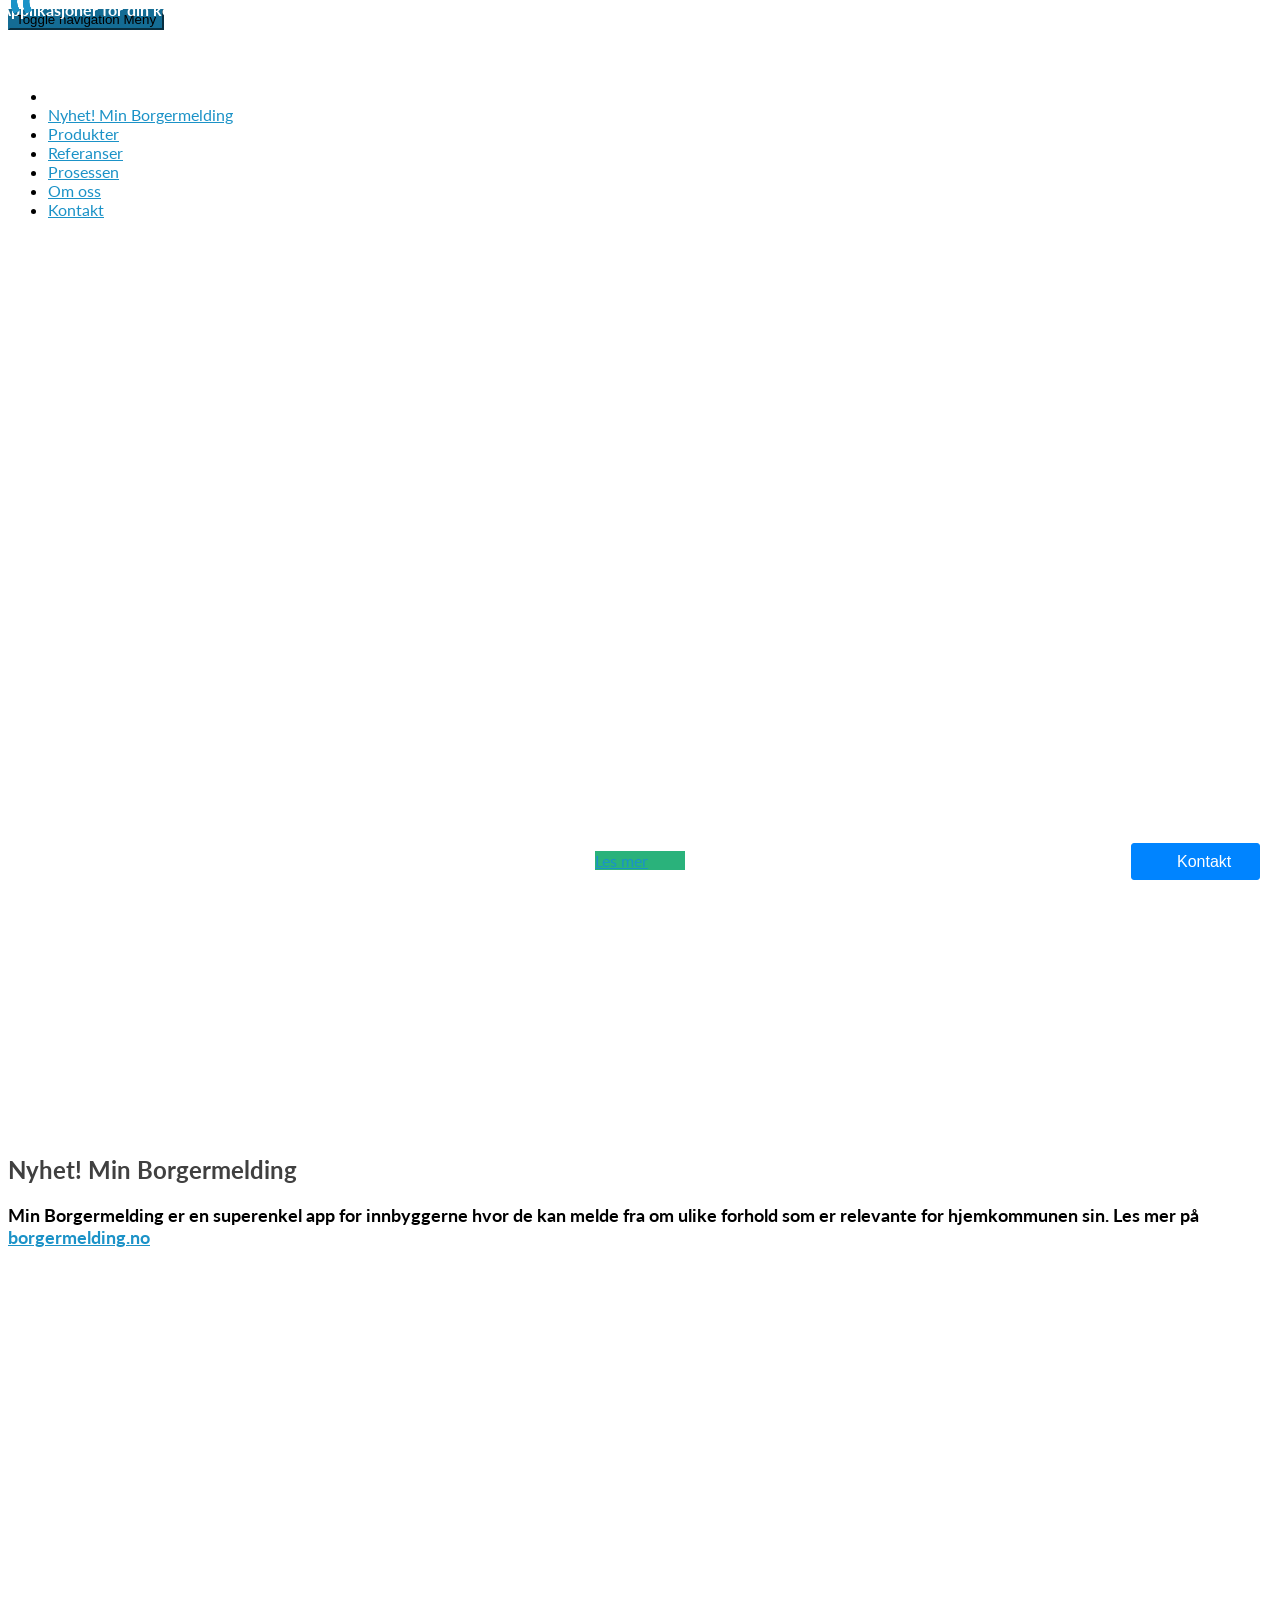
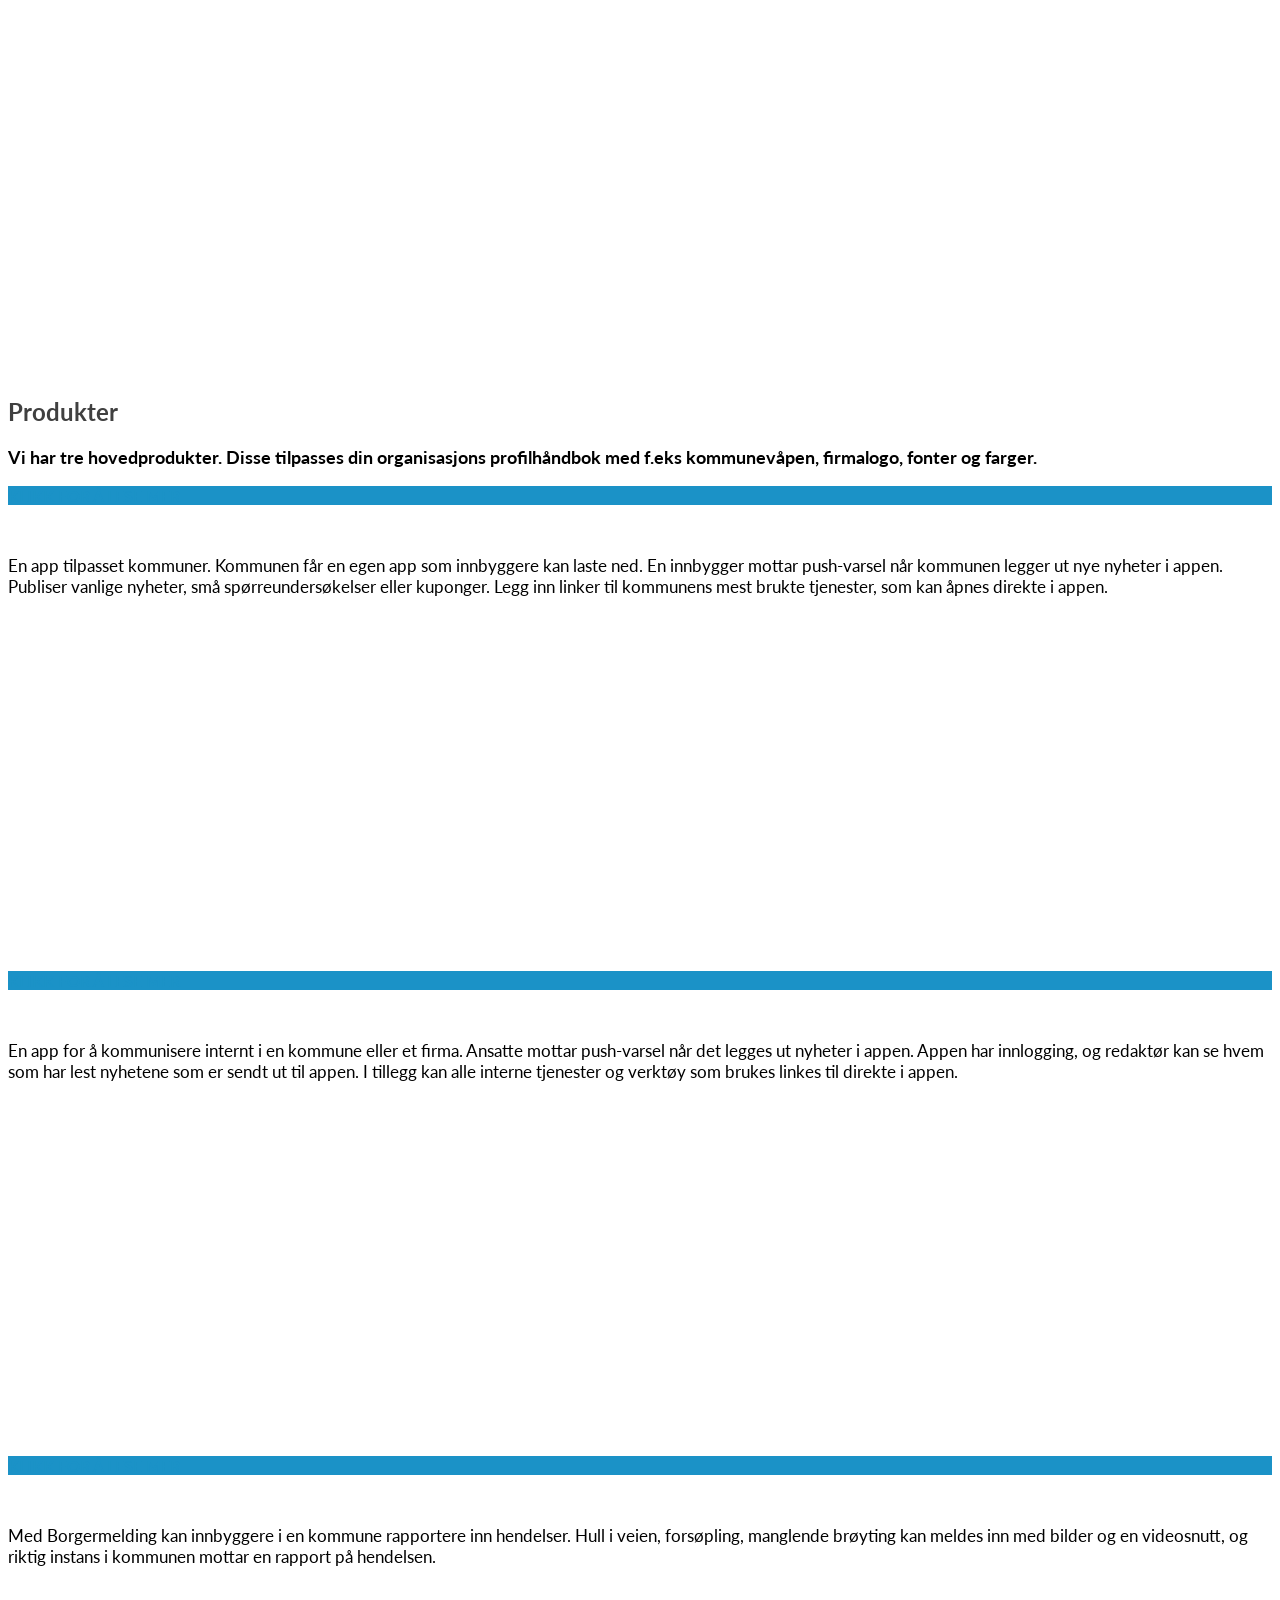
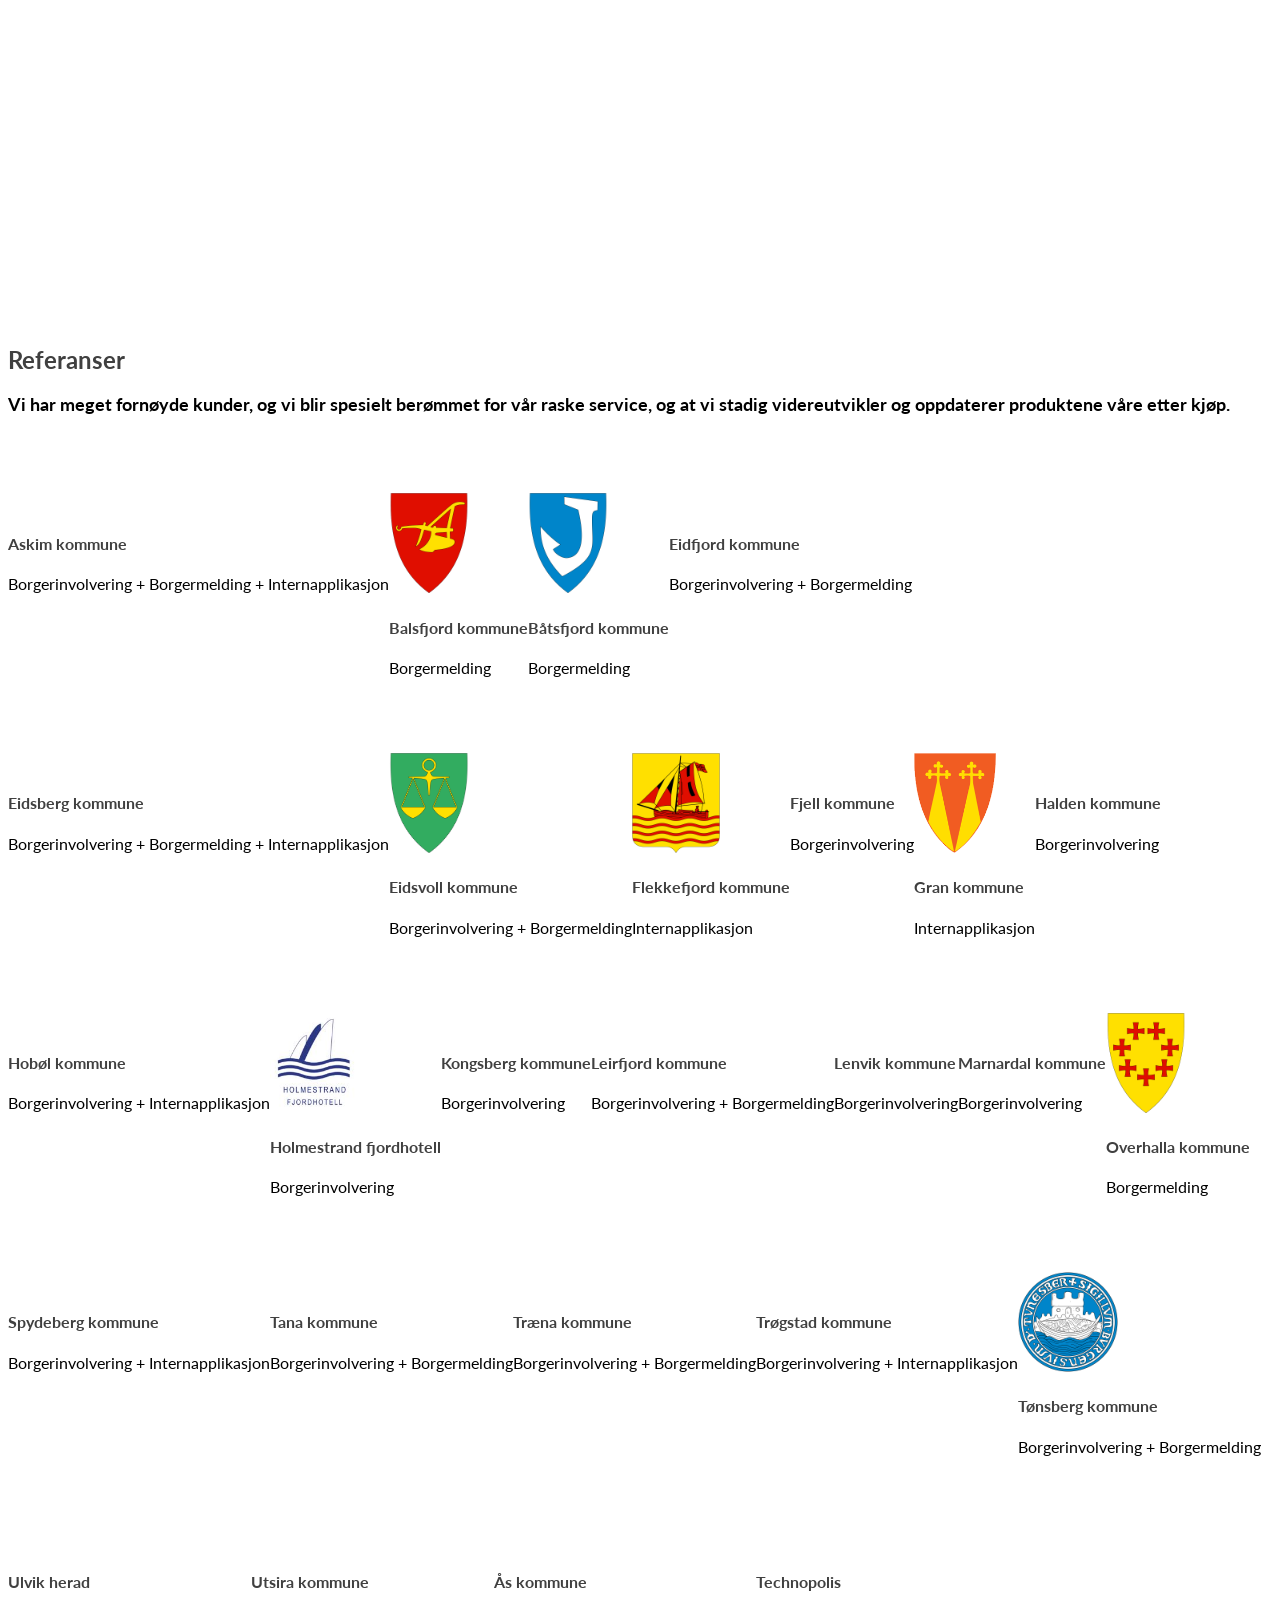
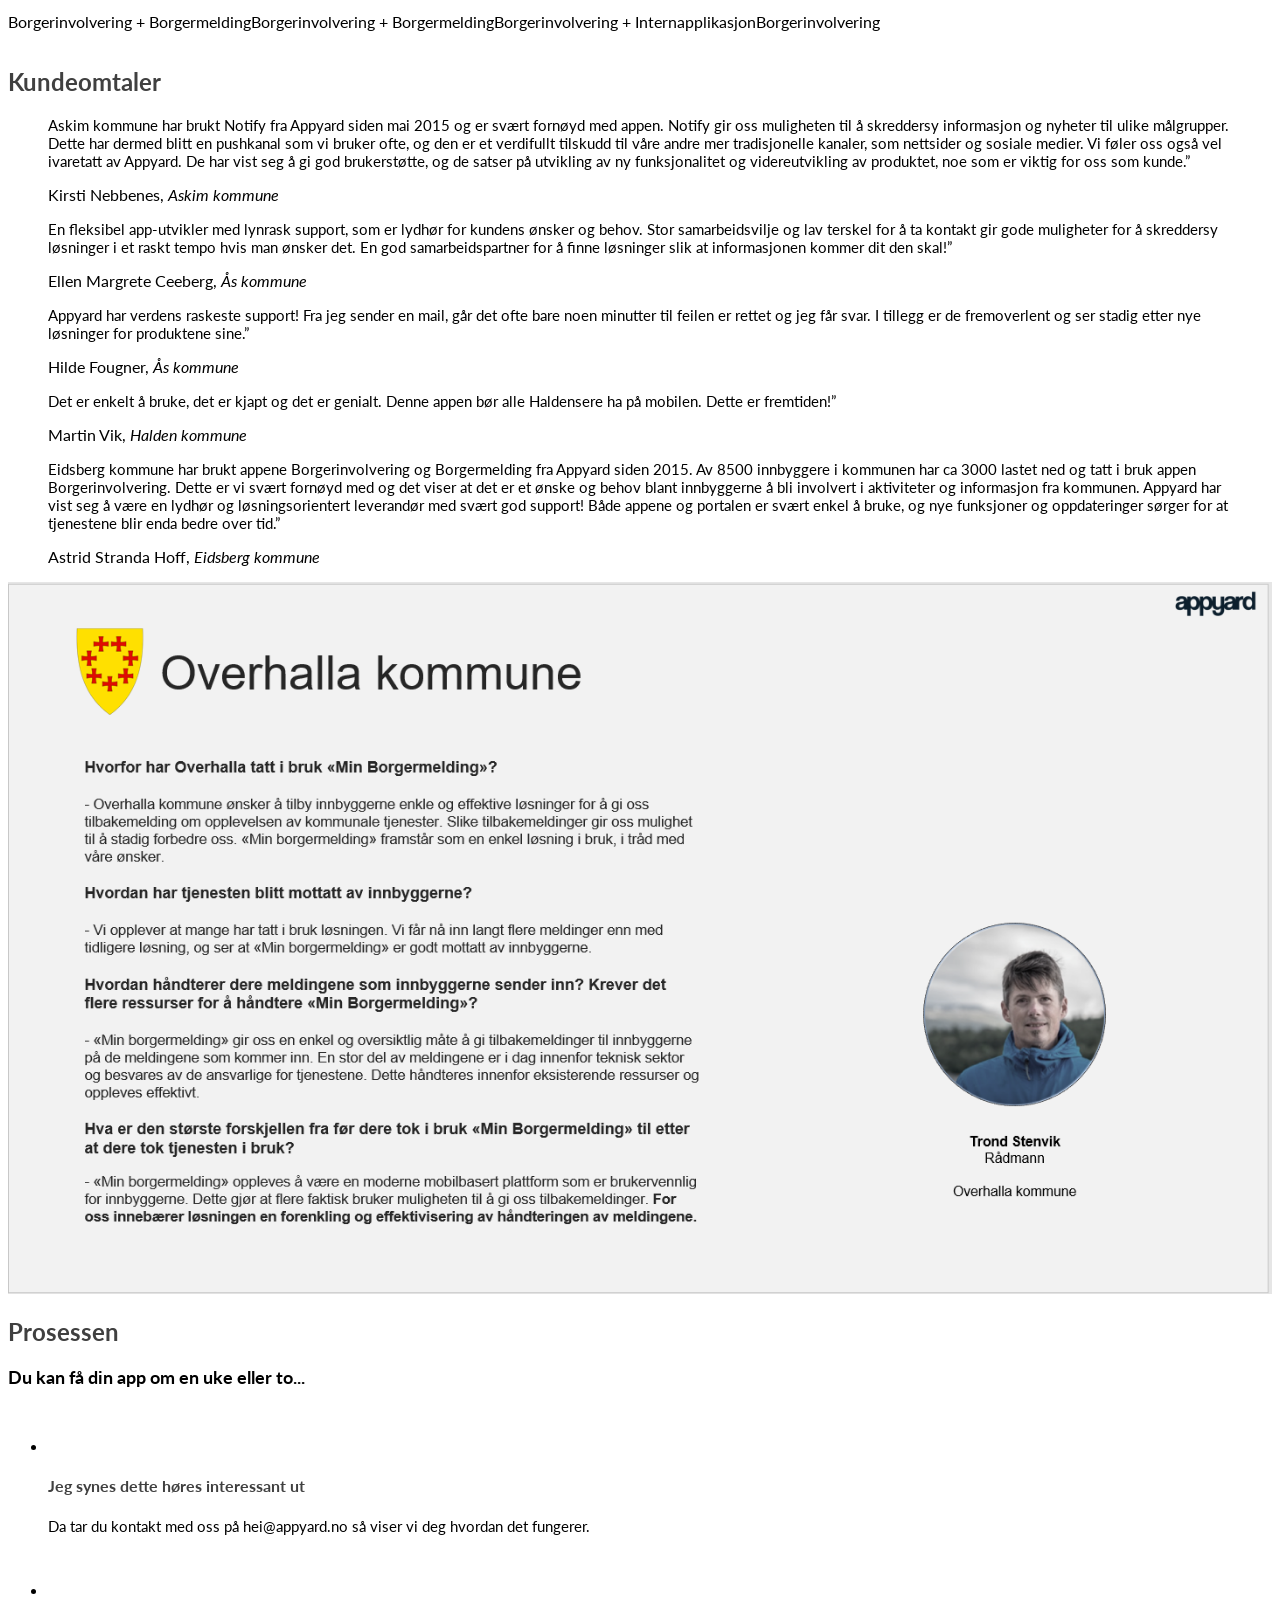
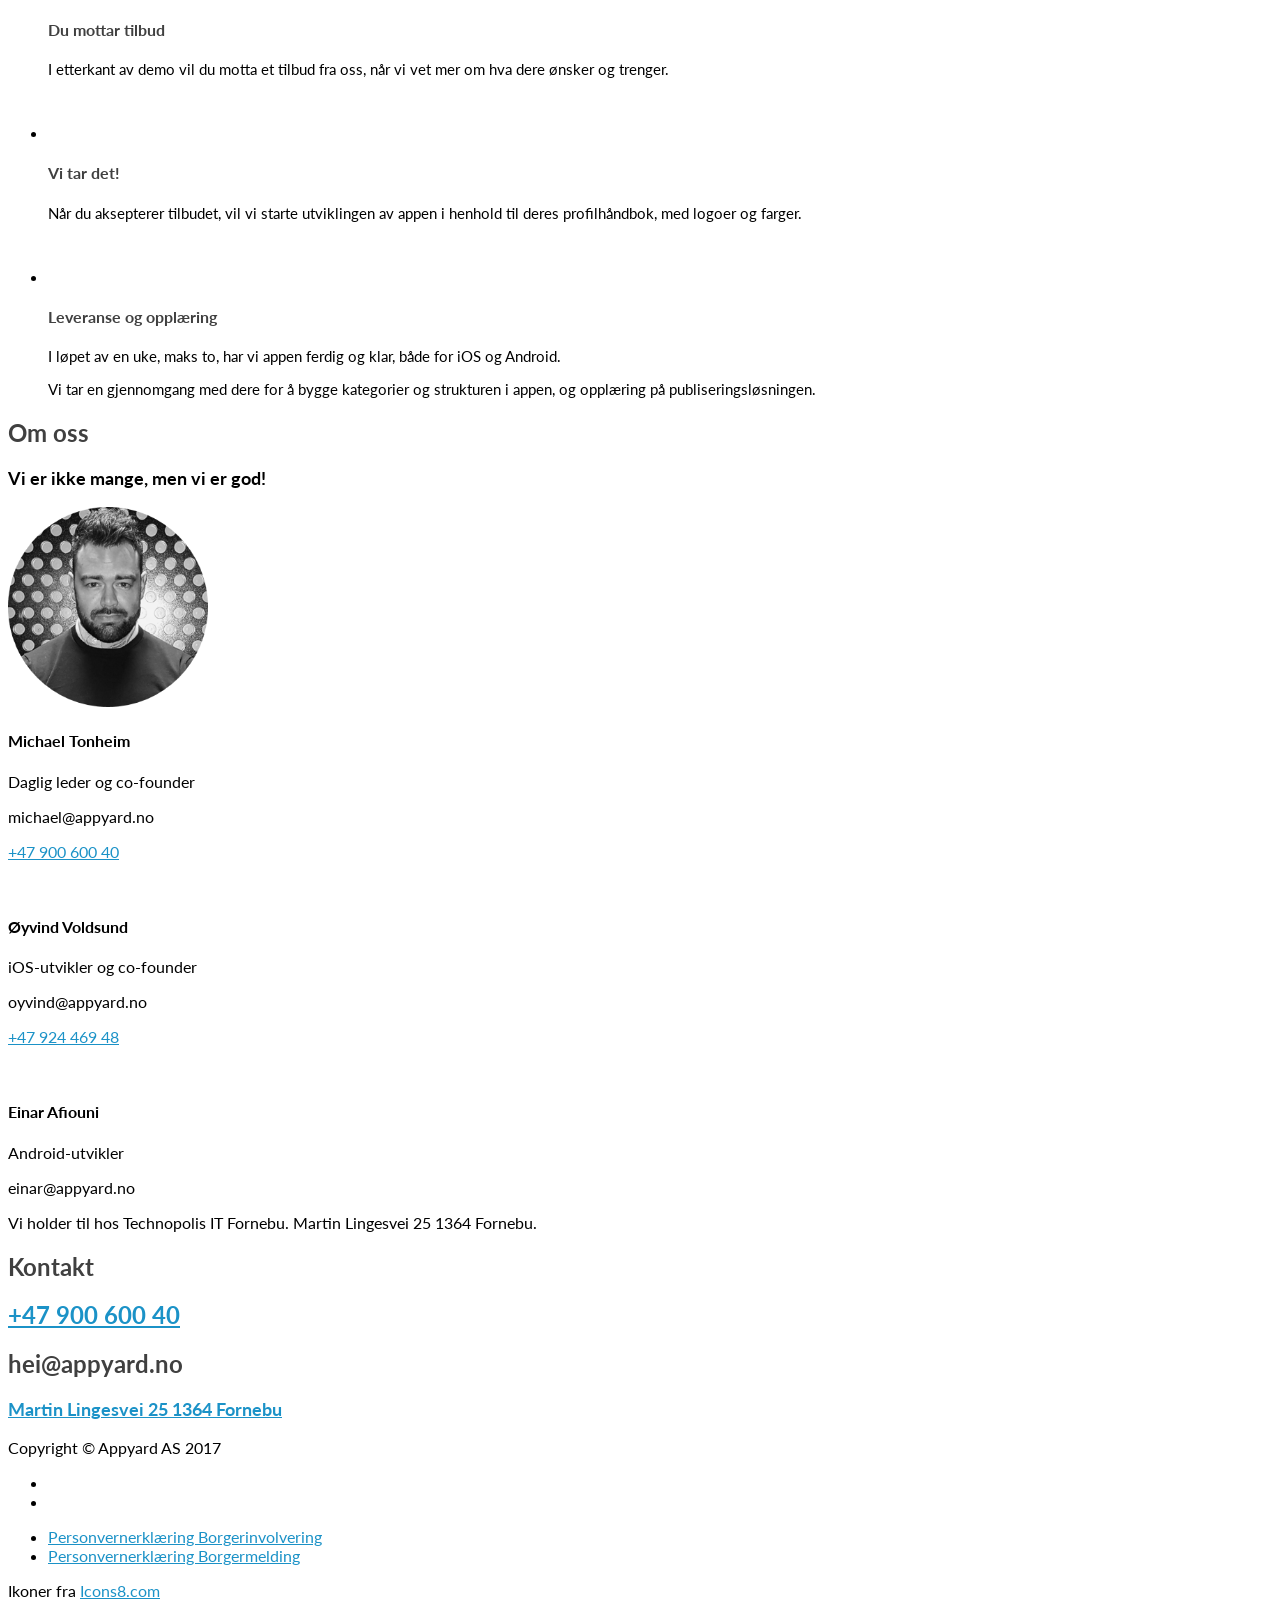
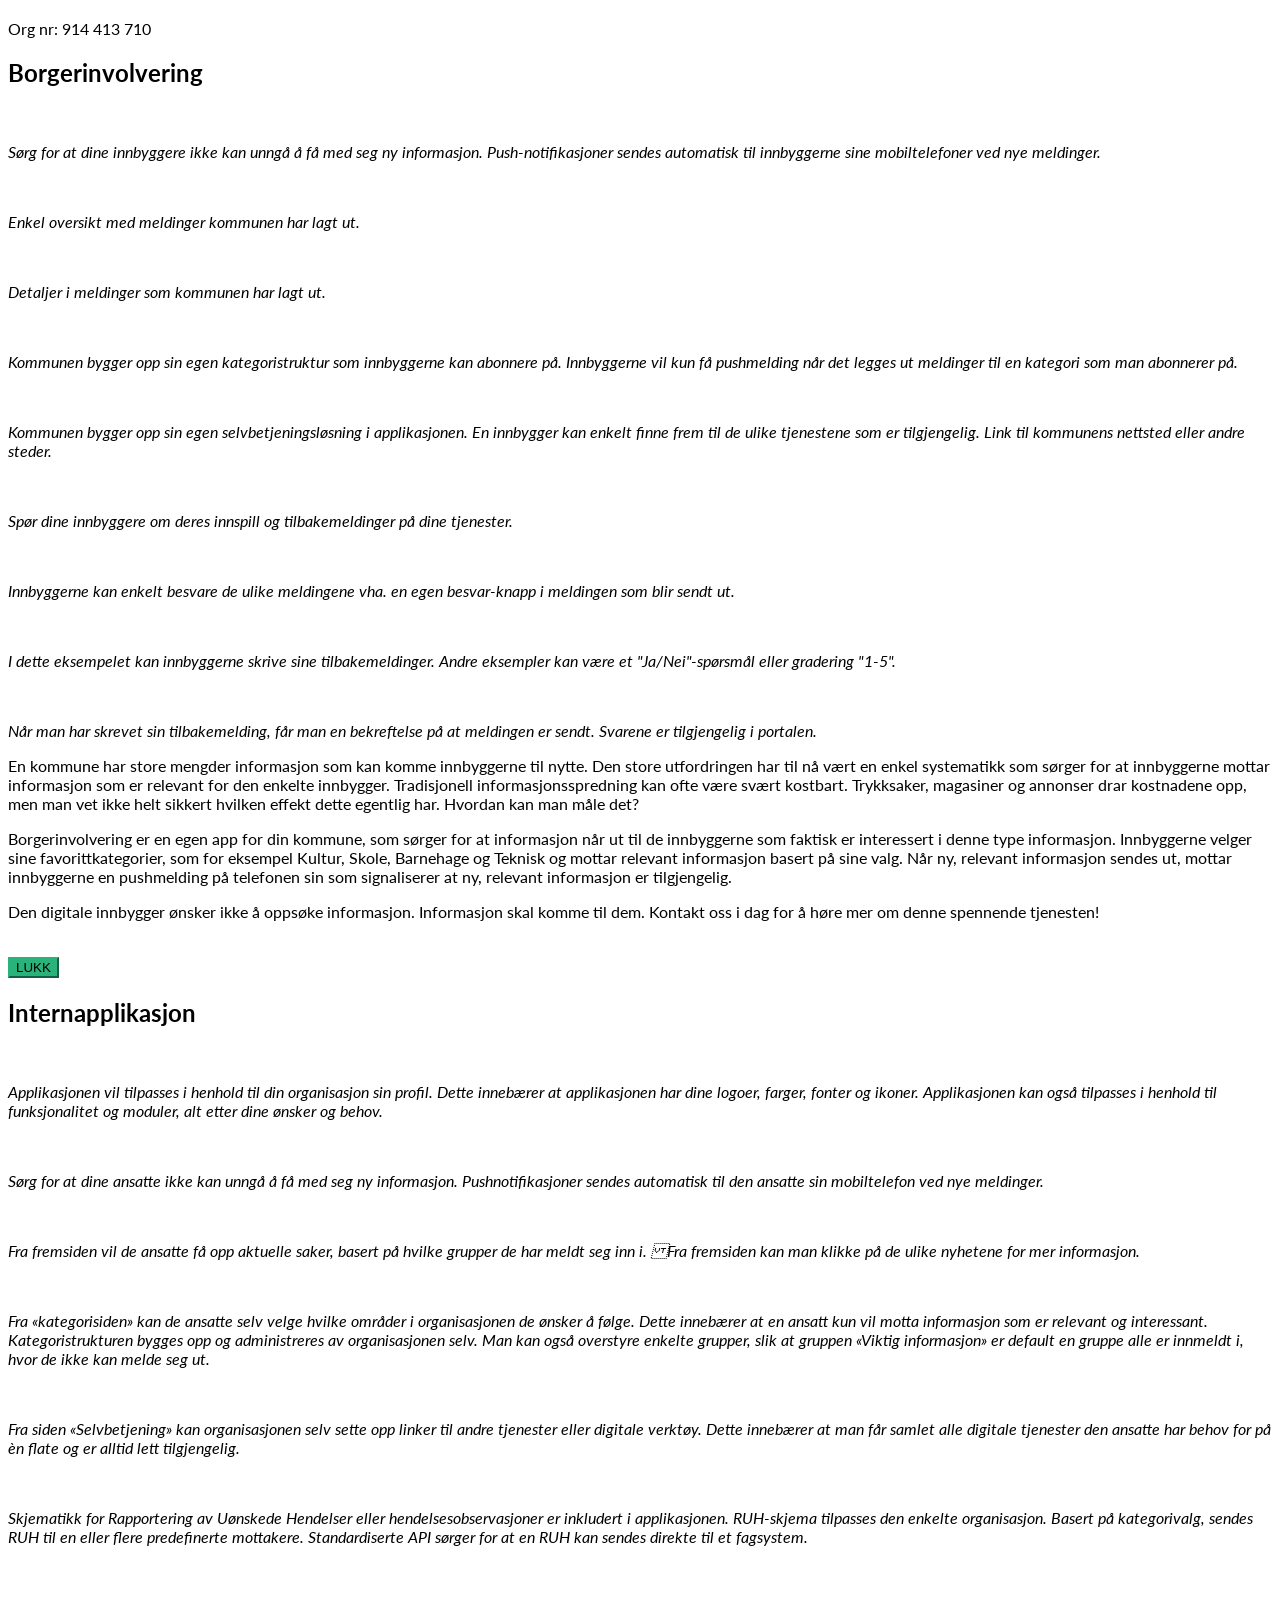
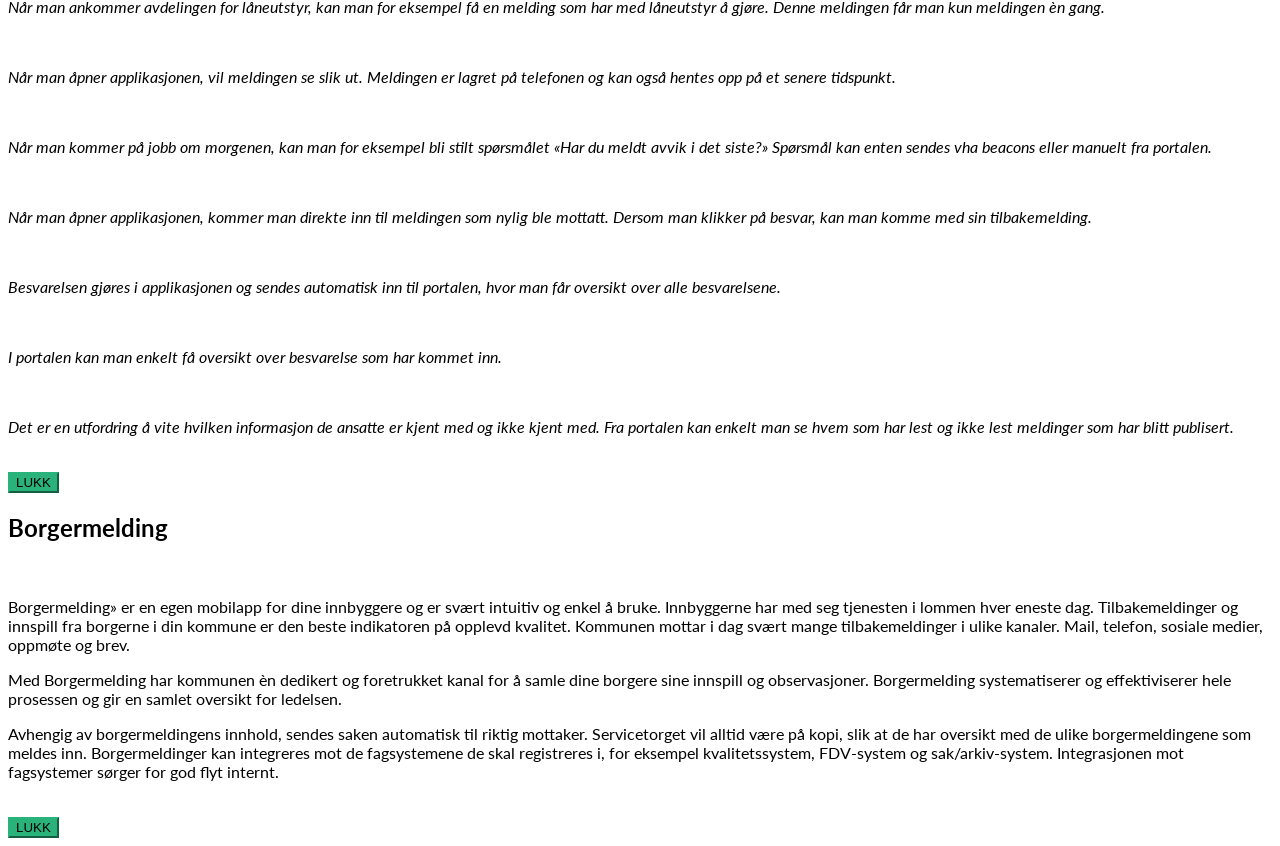
==== index.html @ abf2f1e1 "fjernet krøllalfa, erstattet med ascii-krøllalfa" ====
<!DOCTYPE html>
<html lang="no">
<head>
    <!-- Google Tag Manager -->
    <script>(function(w,d,s,l,i){w[l]=w[l]||[];w[l].push({'gtm.start':
    new Date().getTime(),event:'gtm.js'});var f=d.getElementsByTagName(s)[0],
    j=d.createElement(s),dl=l!='dataLayer'?'&l='+l:'';j.async=true;j.src=
    'https://www.googletagmanager.com/gtm.js?id='+i+dl;f.parentNode.insertBefore(j,f);
    })(window,document,'script','dataLayer','GTM-TN2579');</script>
    <!-- End Google Tag Manager -->
    <meta charset="utf-8">
    <meta http-equiv="X-UA-Compatible" content="IE=edge">
    <meta name="viewport" content="width=device-width, initial-scale=1.0, maximum-scale=1.0, user-scalable=no" />
    <meta name="description" content="Appyard Notify er en fleksibel og skalèrbar app-plattform for bedrifter og organisasjoner">
    <meta name="author" content="Appyard AS">
    <meta name="theme-color" content="#1b92c7">
    <link rel="icon" type="image/png" sizes="32x32" href="img/favicon-32x32.png">
    <link rel="icon" type="image/png" sizes="96x96" href="img/favicon-96x96.png">
    <link rel="icon" type="image/png" sizes="16x16" href="img/favicon-16x16.png">
    <title>Appyard.no</title>

    <link href="vendor/bootstrap/css/bootstrap.min.css" rel="stylesheet">

    <link href="vendor/font-awesome/css/font-awesome.min.css" rel="stylesheet" type="text/css">
    <link href="https://fonts.googleapis.com/css?family=Montserrat:400,700" rel="stylesheet" type="text/css">
    <link href='https://fonts.googleapis.com/css?family=Kaushan+Script' rel='stylesheet' type='text/css'>
    <link href='https://fonts.googleapis.com/css?family=Droid+Serif:400,700,400italic,700italic' rel='stylesheet' type='text/css'>
    <link href='https://fonts.googleapis.com/css?family=Roboto+Slab:400,100,300,700' rel='stylesheet' type='text/css'>
    <link href="https://fonts.googleapis.com/css?family=Lato:400,700,400italic,700italic" rel="stylesheet">

    <link rel="stylesheet" type="text/css" href="https://cdn.jsdelivr.net/jquery.slick/1.6.0/slick.css"/>
    <link rel="stylesheet" type="text/css" href="https://cdn.jsdelivr.net/jquery.slick/1.6.0/slick-theme.css"/>

    <link href="css/agency.css" rel="stylesheet">
    <link href="css/styles.css" rel="stylesheet">

    <!-- HTML5 Shim and Respond.js IE8 support of HTML5 elements and media queries -->
    <!-- WARNING: Respond.js doesn't work if you view the page via file:// -->
    <!--[if lt IE 9]>
        <script src="https://oss.maxcdn.com/libs/html5shiv/3.7.0/html5shiv.js" integrity="sha384-0s5Pv64cNZJieYFkXYOTId2HMA2Lfb6q2nAcx2n0RTLUnCAoTTsS0nKEO27XyKcY" crossorigin="anonymous"></script>
        <script src="https://oss.maxcdn.com/libs/respond.js/1.4.2/respond.min.js" integrity="sha384-ZoaMbDF+4LeFxg6WdScQ9nnR1QC2MIRxA1O9KWEXQwns1G8UNyIEZIQidzb0T1fo" crossorigin="anonymous"></script>
    <![endif]-->
    
</head>

<body id="page-top" class="index">
  <!-- Google Tag Manager (noscript) -->
  <noscript><iframe src="https://www.googletagmanager.com/ns.html?id=GTM-TN2579"
  height="0" width="0" style="display:none;visibility:hidden"></iframe></noscript>
  <!-- End Google Tag Manager (noscript) -->
    <nav id="mainNav" class="navbar navbar-default navbar-custom navbar-fixed-top">
        <div class="container">
            <div class="navbar-header page-scroll">
                <button type="button" class="navbar-toggle" data-toggle="collapse" data-target="#bs-example-navbar-collapse-1">
                    <span class="sr-only">Toggle navigation</span> Meny <i class="fa fa-bars"></i>
                </button>
                <a class="navbar-brand page-scroll" href="#page-top">
                    <div class="logo"></div>
                    <!--<img src="img/logo@2x.png" class="img-responsive" alt="" width="130" height="40" />-->
                </a>
            </div>

            <div class="collapse navbar-collapse" id="bs-example-navbar-collapse-1">
                <ul class="nav navbar-nav navbar-right">
                    <li class="hidden">
                        <a href="#page-top"></a>
                    </li>
                    <li>
                        <a class="page-scroll" href="#news">Nyhet! Min Borgermelding</a>
                    </li>
                    <li>
                        <a class="page-scroll" href="#portfolio">Produkter</a>
                    </li>
                    <li>
                        <a class="page-scroll" href="#services">Referanser</a>
                    </li>
                    <li>
                        <a class="page-scroll" href="#about">Prosessen</a>
                    </li>
                    <li>
                        <a class="page-scroll" href="#team">Om oss</a>
                    </li>
                    <li>
                        <a class="page-scroll" href="#contact">Kontakt</a>
                    </li>
                </ul>
            </div>
        </div>
    </nav>

    <header>
        <video loop muted autoplay class="full video" poster="img/startscene.png">
            <source src="img/cover.mp4" type="video/mp4">
        </video>

        <div class="container">
            <div class="intro-text">
                <div class="intro-lead-in"><span>Applikasjoner for din kommune eller bedrift<span></div>
            </div>
        </div>
    </header>

    <!-- Nyhet Min Borgermelding Section -->
    <section id="news" class="bg-light-gray">
        <div class="container">
            <div class="row">
                <div class="col-lg-12 text-center">
                    <h2 class="section-heading">Nyhet! Min Borgermelding</h2>
                    <h3 class="section-subheading text-muted">Min Borgermelding er en superenkel app for innbyggerne hvor de kan melde fra om ulike forhold som er relevante for hjemkommunen sin. Les mer på <a href="http://borgermelding.no">borgermelding.no</a></h3>
                </div>
            </div>
            <div class="row">
                <div class="col-lg-12">
                    <div class="video-container">
                        <iframe src="https://www.youtube-nocookie.com/embed/MGe-ORYhIg0" frameborder="0" allow="accelerometer; autoplay; encrypted-media; gyroscope; picture-in-picture" class="youtube-video" allowfullscreen></iframe>
                    </div>
                </div>
            </div>
        </div>
    </section>

    <!-- Portfolio Grid Section -->
    <section id="portfolio" class="bg-light-gray">
        <div class="container">
            <div class="row">
                <div class="col-lg-12 text-center">
                    <h2 class="section-heading">Produkter</h2>
                    <h3 class="section-subheading text-muted">Vi har tre hovedprodukter. Disse tilpasses din organisasjons profilhåndbok med f.eks kommunevåpen, firmalogo, fonter og farger.</h3>
                </div>
            </div>
            <div class="row">
                <div class="col-md-4 col-sm-6 portfolio-item">
                    <a href="#portfolioModal1" class="portfolio-link" data-toggle="modal">
                        <div class="portfolio-hover">
                            <div class="portfolio-hover-content">
                                <p>KLIKK FOR Å LESE MER</p>
                            </div>
                        </div>
                        <img src="img/portfolio/borger.png" class="img-responsive" alt="">
                    </a>
                    <div class="portfolio-caption">
                        <p class="text-muted m-t-15">En app tilpasset kommuner. Kommunen får en egen app som innbyggere kan laste ned. En innbygger mottar push-varsel når kommunen legger ut nye nyheter i appen. Publiser vanlige nyheter, små spørreundersøkelser eller kuponger. Legg inn linker til kommunens mest brukte tjenester, som kan åpnes direkte i appen.</p>
                        <a href="#portfolioModal1" class="portfolio-link btn btn-info m-t-20 read-more-btn" data-toggle="modal">Les mer</a>
                    </div>
                </div>
                <div class="col-md-4 col-sm-6 portfolio-item">
                    <a href="#portfolioModal2" class="portfolio-link" data-toggle="modal">
                        <div class="portfolio-hover">
                            <div class="portfolio-hover-content">
                                <p>KLIKK FOR Å LESE MER</p>
                            </div>
                        </div>
                        <img src="img/portfolio/intern.png" class="img-responsive" alt="">
                    </a>
                    <div class="portfolio-caption">
                        <p class="text-muted m-t-15">En app for å kommunisere internt i en kommune eller et firma. Ansatte mottar push-varsel når det legges ut nyheter i appen. Appen har innlogging, og redaktør kan se hvem som har lest nyhetene som er sendt ut til appen. I tillegg kan alle interne tjenester og verktøy som brukes linkes til direkte i appen.</p>
                        <a href="#portfolioModal2" class="portfolio-link btn btn-info m-t-20 read-more-btn" data-toggle="modal">Les mer</a>
                    </div>
                </div>
                <div class="col-md-4 col-sm-6 portfolio-item">
                    <a href="#portfolioModal3" class="portfolio-link" data-toggle="modal">
                        <div class="portfolio-hover">
                            <div class="portfolio-hover-content">
                                <p>KLIKK FOR Å LESE MER</p>
                            </div>
                        </div>
                        <img src="img/portfolio/borgermelding.png" class="img-responsive" alt="">
                    </a>
                    <div class="portfolio-caption">
                        <p class="text-muted m-t-15">Med Borgermelding kan innbyggere i en kommune rapportere inn hendelser. Hull i veien, forsøpling, manglende brøyting kan meldes inn med bilder og en videosnutt, og riktig instans i kommunen mottar en rapport på hendelsen.</p>
                        <a href="#portfolioModal3" class="portfolio-link btn btn-info m-t-20 read-more-btn" data-toggle="modal">Les mer</a>
                    </div>
                </div>
            </div>
        </div>
    </section>

    <!-- Services Section -->
    <section id="services">
        <div class="container-fluid">
            <div class="row">
                <div class="col-lg-12 text-center">
                    <h2 class="section-heading">Referanser</h2>
                    <h3 class="section-subheading text-muted">Vi har meget fornøyde kunder, og vi blir spesielt berømmet for vår raske service, og at vi stadig videreutvikler og oppdaterer produktene våre etter kjøp.</h3>
                </div>
            </div>
            <div class="row text-center equal">
                <div class="col-md-2 col-sm-6 m-t-60">
                    <span class="fa-stack fa-4x">
                        <img src="img/portfolio/askim.png" class="img-responsive referanse-img" alt="">
                    </span>
                    <h4 class="service-heading">Askim kommune</h4>
                    <p class="text-muted">Borgerinvolvering + Borgermelding + Internapplikasjon</p>
                </div>
                <div class="col-md-2 col-sm-6 m-t-60">
                    <span class="fa-stack fa-4x">
                        <img src="img/portfolio/balsfjord.png" class="img-responsive referanse-img" alt="">
                    </span>
                    <h4 class="service-heading">Balsfjord kommune</h4>
                    <p class="text-muted">Borgermelding</p>
                </div>
                <div class="col-md-2 col-sm-6 m-t-60">
                    <span class="fa-stack fa-4x">
                        <img src="img/portfolio/baatsfjord.png" class="img-responsive referanse-img" alt="">
                    </span>
                    <h4 class="service-heading">Båtsfjord kommune</h4>
                    <p class="text-muted">Borgermelding</p>
                </div>
                <div class="col-md-2 col-sm-6 m-t-60">
                    <span class="fa-stack fa-4x">
                        <img src="img/portfolio/eidfjord.png" class="img-responsive referanse-img" alt="">
                    </span>
                    <h4 class="service-heading">Eidfjord kommune</h4>
                    <p class="text-muted">Borgerinvolvering + Borgermelding</p>
                </div>
                <div class="col-md-2 col-sm-6 m-t-60">
                    <span class="fa-stack fa-4x">
                        <img src="img/portfolio/eidsberg.png" class="img-responsive referanse-img" alt="">
                    </span>
                    <h4 class="service-heading">Eidsberg kommune</h4>
                    <p class="text-muted">Borgerinvolvering + Borgermelding + Internapplikasjon</p>
                </div><div class="col-md-2 col-sm-6 m-t-60">
                    <span class="fa-stack fa-4x">
                        <img src="img/portfolio/eidsvoll.png" class="img-responsive referanse-img" alt="">
                    </span>
                    <h4 class="service-heading">Eidsvoll kommune</h4>
                    <p class="text-muted">Borgerinvolvering + Borgermelding</p>
                </div>
                <div class="col-md-2 col-sm-6 m-t-60">
                    <span class="fa-stack fa-4x">
                        <img src="img/portfolio/flekkefjord.png" class="img-responsive referanse-img" alt="">
                    </span>
                    <h4 class="service-heading">Flekkefjord kommune</h4>
                    <p class="text-muted">Internapplikasjon</p>
                </div>
                <div class="col-md-2 col-sm-6 m-t-60">
                    <span class="fa-stack fa-4x">
                        <img src="img/portfolio/fjell.png" class="img-responsive referanse-img" alt="">
                    </span>
                    <h4 class="service-heading">Fjell kommune</h4>
                    <p class="text-muted">Borgerinvolvering</p>
                </div>
                <div class="col-md-2 col-sm-6 m-t-60">
                    <span class="fa-stack fa-4x">
                        <img src="img/portfolio/gran.png" class="img-responsive referanse-img" alt="">
                    </span>
                    <h4 class="service-heading">Gran kommune</h4>
                    <p class="text-muted">Internapplikasjon</p>
                </div>
                <div class="col-md-2 col-sm-6 m-t-60">
                    <span class="fa-stack fa-4x">
                        <img src="img/portfolio/halden.png" class="img-responsive referanse-img" alt="">
                    </span>
                    <h4 class="service-heading">Halden kommune</h4>
                    <p class="text-muted">Borgerinvolvering</p>
                </div>
                <div class="col-md-2 col-sm-6 m-t-60">
                    <span class="fa-stack fa-4x">
                        <img src="img/portfolio/hobol.png" class="img-responsive referanse-img" alt="">
                    </span>
                    <h4 class="service-heading">Hobøl kommune</h4>
                    <p class="text-muted">Borgerinvolvering + Internapplikasjon</p>
                </div>
                <div class="col-md-2 col-sm-6 m-t-60">
                    <span class="fa-stack fa-4x">
                        <img src="img/portfolio/holmestrand.jpg" class="img-responsive referanse-img" alt="">
                    </span>
                    <h4 class="service-heading">Holmestrand fjordhotell</h4>
                    <p class="text-muted">Borgerinvolvering</p>
                </div>
                <div class="col-md-2 col-sm-6 m-t-60">
                    <span class="fa-stack fa-4x">
                        <img src="img/portfolio/kongsberg.png" class="img-responsive referanse-img" alt="">
                    </span>
                    <h4 class="service-heading">Kongsberg kommune</h4>
                    <p class="text-muted">Borgerinvolvering</p>
                </div>
                <div class="col-md-2 col-sm-6 m-t-60">
                    <span class="fa-stack fa-4x">
                        <img src="img/portfolio/leirfjord.png" class="img-responsive referanse-img" alt="">
                    </span>
                    <h4 class="service-heading">Leirfjord kommune</h4>
                    <p class="text-muted">Borgerinvolvering + Borgermelding</p>
                </div>
                <div class="col-md-2 col-sm-6 m-t-60">
                    <span class="fa-stack fa-4x">
                        <img src="img/portfolio/lenvik.png" class="img-responsive referanse-img" alt="">
                    </span>
                    <h4 class="service-heading">Lenvik kommune</h4>
                    <p class="text-muted">Borgerinvolvering</p>
                </div>
                <div class="col-md-2 col-sm-6 m-t-60">
                    <span class="fa-stack fa-4x">
                        <img src="img/portfolio/marnardal.png" class="img-responsive referanse-img" alt="">
                    </span>
                    <h4 class="service-heading">Marnardal kommune</h4>
                    <p class="text-muted">Borgerinvolvering</p>
                </div>
                <div class="col-md-2 col-sm-6 m-t-60">
                    <span class="fa-stack fa-4x">
                        <img src="img/portfolio/overhalla.png" class="img-responsive referanse-img" alt="">
                    </span>
                    <h4 class="service-heading">Overhalla kommune</h4>
                    <p class="text-muted">Borgermelding</p>
                </div>
                <div class="col-md-2 col-sm-6 m-t-60">
                    <span class="fa-stack fa-4x">
                        <img src="img/portfolio/spydeberg.png" class="img-responsive referanse-img" alt="">
                    </span>
                    <h4 class="service-heading">Spydeberg kommune</h4>
                    <p class="text-muted">Borgerinvolvering + Internapplikasjon</p>
                </div>
                <div class="col-md-2 col-sm-6 m-t-60">
                    <span class="fa-stack fa-4x">
                        <img src="img/portfolio/tana.png" class="img-responsive referanse-img" alt="">
                    </span>
                    <h4 class="service-heading">Tana kommune</h4>
                    <p class="text-muted">Borgerinvolvering + Borgermelding</p>
                </div>
                <div class="col-md-2 col-sm-6 m-t-60">
                    <span class="fa-stack fa-4x">
                        <img src="img/portfolio/trana.png" class="img-responsive referanse-img" alt="">
                    </span>
                    <h4 class="service-heading">Træna kommune</h4>
                    <p class="text-muted">Borgerinvolvering + Borgermelding</p>
                </div>
                <div class="col-md-2 col-sm-6 m-t-60">
                    <span class="fa-stack fa-4x">
                        <img src="img/portfolio/trogstad.png" class="img-responsive referanse-img" alt="">
                    </span>
                    <h4 class="service-heading">Trøgstad kommune</h4>
                    <p class="text-muted">Borgerinvolvering + Internapplikasjon</p>
                </div>
                <div class="col-md-2 col-sm-6 m-t-60">
                    <span class="fa-stack fa-4x">
                        <img src="img/portfolio/tonsberg.png" class="img-responsive referanse-img" alt="">
                    </span>
                    <h4 class="service-heading">Tønsberg kommune</h4>
                    <p class="text-muted">Borgerinvolvering + Borgermelding</p>
                </div>
                <div class="col-md-2 col-sm-6 m-t-60">
                    <span class="fa-stack fa-4x">
                        <img src="img/portfolio/ulvik.png" class="img-responsive referanse-img" alt="">
                    </span>
                    <h4 class="service-heading">Ulvik herad</h4>
                    <p class="text-muted">Borgerinvolvering + Borgermelding</p>
                </div>
                <div class="col-md-2 col-sm-6 m-t-60">
                    <span class="fa-stack fa-4x">
                        <img src="img/portfolio/utsira.png" class="img-responsive referanse-img" alt="">
                    </span>
                    <h4 class="service-heading">Utsira kommune</h4>
                    <p class="text-muted">Borgerinvolvering + Borgermelding</p>
                </div>
                <div class="col-md-2 col-sm-6 m-t-60">
                    <span class="fa-stack fa-4x">
                        <img src="img/portfolio/aas.png" class="img-responsive referanse-img" alt="">
                    </span>
                    <h4 class="service-heading">Ås kommune</h4>
                    <p class="text-muted">Borgerinvolvering + Internapplikasjon</p>
                </div>
                <div class="col-md-2 col-sm-6 m-t-60">
                    <span class="fa-stack fa-4x">
                        <img src="img/portfolio/technopolis.png" class="img-responsive referanse-img" alt="">
                    </span>
                    <h4 class="service-heading">Technopolis</h4>
                    <p class="text-muted">Borgerinvolvering</p>
                </div>
            </div>
        </div>
    </section>

    <!-- Portfolio Grid Section -->
    <section id="portfolio" class="bg-light-gray">
        <div class="container">
            <div class="row">
                <div class="col-lg-12 text-center">
                    <h2 class="section-heading">Kundeomtaler</h2>
                </div>
            </div>
            <div class="row">
                <div class="col-md-6 m-t-10">
                    <blockquote>
                      <p>Askim kommune har brukt Notify fra Appyard siden mai 2015 og er svært fornøyd med appen. Notify gir oss muligheten til å skreddersy informasjon og nyheter til ulike målgrupper. Dette har dermed blitt en pushkanal som vi bruker ofte, og den er et verdifullt tilskudd til våre andre mer tradisjonelle kanaler, som nettsider og sosiale medier. Vi føler oss også vel ivaretatt av Appyard. De har vist seg å gi god brukerstøtte, og de satser på utvikling av ny funksjonalitet og videreutvikling av produktet, noe som er viktig for oss som kunde.”</p>
                      <footer>Kirsti Nebbenes, <cite title="Source Title"> Askim kommune</cite></footer>
                    </blockquote>
                </div>

                <div class="col-md-6 m-t-10">
                    <blockquote>
                      <p>En fleksibel app-utvikler med lynrask support, som er lydhør for kundens ønsker og behov. Stor samarbeidsvilje og lav terskel for å ta kontakt gir gode muligheter for å skreddersy løsninger i et raskt tempo hvis man ønsker det. En god samarbeidspartner for å finne løsninger slik at informasjonen kommer dit den skal!”</p>
                      <footer>Ellen Margrete Ceeberg, <cite title="Source Title"> Ås kommune</cite></footer>
                    </blockquote>
                </div>
            </div>
            <div class="row">
                <div class="col-md-6 m-t-10">
                    <blockquote>
                      <p>Appyard har verdens raskeste support! Fra jeg sender en mail, går det ofte bare noen minutter til feilen er rettet og jeg får svar. I tillegg er de fremoverlent og ser stadig etter nye løsninger for produktene sine.”</p>
                      <footer>Hilde Fougner, <cite title="Source Title"> Ås kommune</cite></footer>
                    </blockquote>
                </div>

                <div class="col-md-6 m-t-10">
                    <blockquote>
                      <p>Det er enkelt å bruke, det er kjapt og det er genialt. Denne appen bør alle Haldensere ha på mobilen. Dette er fremtiden!”</p>
                      <footer>Martin Vik, <cite title="Source Title"> Halden kommune</cite></footer>
                    </blockquote>
                </div>
            </div>
            <div class="row">
                <div class="col-md-6 m-t-10">
                    <blockquote>
                      <p>Eidsberg kommune har brukt appene Borgerinvolvering og Borgermelding fra Appyard siden 2015. Av 8500 innbyggere i kommunen har ca 3000 lastet ned og tatt i bruk appen Borgerinvolvering. Dette er vi svært fornøyd med og det viser at det er et ønske og behov blant innbyggerne å bli involvert i aktiviteter og informasjon fra kommunen.
Appyard har vist seg å være en lydhør og løsningsorientert leverandør med svært god support! Både appene og portalen er svært enkel å bruke, og nye funksjoner og oppdateringer sørger for at tjenestene blir enda bedre over tid.”</p>
                      <footer>Astrid Stranda Hoff, <cite title="Source Title"> Eidsberg kommune</cite></footer>
                    </blockquote>
                </div>

                <!--<div class="col-md-6 m-t-10">
                    <blockquote>
                      <p>Det er enkelt å bruke, det er kjapt og det er genialt. Denne appen bør alle Haldensere ha på mobilen. Dette er fremtiden!”</p>
                      <footer>Martin Vik, <cite title="Source Title">Halden kommune</cite></footer>
                    </blockquote>
                </div>-->
            </div>
            <div class="row">
                <div class="col-md-12 m-t-10">
                    <img src="img/portfolio/overhalla_referanse.png" style="max-width:100%;" />
                </div>
            </div>
        </div>
    </section>


    <!-- About Section -->
    <section id="about">
        <div class="container">
            <div class="row">
                <div class="col-lg-12 text-center">
                    <h2 class="section-heading">Prosessen</h2>
                    <h3 class="section-subheading text-muted">Du kan få din app om en uke eller to...</h3>
                </div>
            </div>
            <div class="row">
                <div class="col-lg-12">
                    <ul class="timeline">
                        <li>
                            <div class="timeline-image">
                                <div class="prosessen-img-wrapper">
                                    <img class="img-circle img-responsive prosessen-img" src="img/about/interessant.png" alt="">
                                </div>
                            </div>
                            <div class="timeline-panel">
                                <div class="timeline-heading">
                                    <h4 class="subheading">Jeg synes dette høres interessant ut</h4>
                                </div>
                                <div class="timeline-body">
                                    <p class="text-muted">Da tar du kontakt med oss på hei&#64;appyard.no så viser vi deg hvordan det fungerer.</p>
                                </div>
                            </div>
                        </li>
                        <li class="timeline-inverted">
                            <div class="timeline-image">
                                <div class="prosessen-img-wrapper">
                                    <img class="img-circle img-responsive prosessen-img" src="img/about/tilbud.png" alt="">
                                </div>
                            </div>
                            <div class="timeline-panel">
                                <div class="timeline-heading">
                                    <h4 class="subheading">Du mottar tilbud</h4>
                                </div>
                                <div class="timeline-body">
                                    <p class="text-muted">I etterkant av demo vil du motta et tilbud fra oss, når vi vet mer om hva dere ønsker og trenger.</p>
                                </div>
                            </div>
                        </li>
                        <li>
                            <div class="timeline-image">
                                <div class="prosessen-img-wrapper">
                                    <img class="img-circle img-responsive prosessen-img" src="img/about/tardet.png" alt="">
                                </div>
                            </div>
                            <div class="timeline-panel">
                                <div class="timeline-heading">
                                    <h4 class="subheading">Vi tar det!</h4>
                                </div>
                                <div class="timeline-body">
                                    <p class="text-muted">Når du aksepterer tilbudet, vil vi starte utviklingen av appen i henhold til deres profilhåndbok, med logoer og farger.</p>
                                </div>
                            </div>
                        </li>
                        <li class="timeline-inverted">
                            <div class="timeline-image">
                                <div class="prosessen-img-wrapper">
                                    <img class="img-circle img-responsive prosessen-img" src="img/about/leveranse.png" alt="">
                                </div>
                            </div>
                            <div class="timeline-panel">
                                <div class="timeline-heading">
                                    <h4 class="subheading">Leveranse og opplæring</h4>
                                </div>
                                <div class="timeline-body">
                                    <p class="text-muted">I løpet av en uke, maks to, har vi appen ferdig og klar, både for iOS og Android.</p>
                                    <p class="text-muted">Vi tar en gjennomgang med dere for å bygge kategorier og strukturen i appen, og opplæring på publiseringsløsningen.</p>
                                </div>
                            </div>
                        </li>
                    </ul>
                </div>
            </div>
        </div>
    </section>

    <!-- Team Section -->
    <section id="team" class="bg-light-gray">
        <div class="container">
            <div class="row">
                <div class="col-lg-12 text-center">
                    <h2 class="section-heading">Om oss</h2>
                    <h3 class="section-subheading text-muted">Vi er ikke mange, men vi er god!</h3>
                </div>
            </div>
            <div class="row">
                <div class="col-sm-4">
                    <div class="team-member">
                        <img src="img/team/michael2.png" class="img-responsive img-circle profile-photo" alt="">
                        <h4>Michael Tonheim</h4>
                        <p class="text-muted">Daglig leder og co-founder</p>
                        <p class="text-muted">michael&#64;appyard.no</p>
                        <p class="text-muted"><a href="tel:+4790060040">+47 900 600 40</a></p>
                    </div>
                </div>
                <div class="col-sm-4">
                    <div class="team-member">
                        <img src="img/team/oyvind.png" class="img-responsive img-circle profile-photo" alt="">
                        <h4>Øyvind Voldsund</h4>
                        <p class="text-muted">iOS-utvikler og co-founder</p>
                        <p class="text-muted">oyvind&#64;appyard.no</p>
                        <p class="text-muted"><a href="tel:+4792446948">+47 924 469 48</a></p>
                    </div>
                </div>
                <div class="col-sm-4">
                    <div class="team-member">
                        <img src="img/team/einar.png" class="img-responsive img-circle profile-photo" alt="">
                        <h4>Einar Afiouni</h4>
                        <p class="text-muted">Android-utvikler</p>
                        <p class="text-muted">einar&#64;appyard.no</p>
                    </div>
                </div>
            </div>
            <div class="row">
                <div class="col-lg-8 col-lg-offset-2 text-center">
                    <p class="large text-muted">Vi holder til hos Technopolis IT Fornebu. Martin Lingesvei 25
1364 Fornebu.</p>
                </div>
            </div>
        </div>
    </section>

    <!-- Contact Section -->
    <section id="contact">
        <div class="container">
            <div class="row">
                <div class="col-lg-12 text-center">
                    <h2 class="section-heading">Kontakt</h2>
                    <h2 class="section-heading"><a href="tel:+4790060040">+47 900 600 40</a></h2>
                    <h2 class="section-heading">hei&#64;appyard.no</h2>
                    <h3 class="section-subheading text-muted">
                        <a href="http://maps.google.com/?q=Martin Lingesvei 25 1364 Fornebu" target="_blank">Martin Lingesvei 25 1364 Fornebu</a>
                    </h3>
                </div>
            </div>
        </div>
    </section>

    <footer>
        <div class="container">
            <div class="row">
                <div class="col-md-4">
                    <span class="copyright">Copyright &copy; Appyard AS 2017</span>
                </div>
                <div class="col-md-4">
                    <ul class="list-inline social-buttons">
                        <li><a href="https://www.facebook.com/appyardAS" target="_blank"><i class="fa fa-facebook"></i></a>
                        </li>
                        <li><a href="https://www.linkedin.com/company-beta/6392048/" target="_blank"><i class="fa fa-linkedin"></i></a>
                        </li>
                    </ul>
                </div>
                <div class="col-md-4">
                    <ul class="list-inline quicklinks">
                        <li><a href="personvern.html">Personvernerklæring Borgerinvolvering</a></li>
                        <li><a href="personvern_bm.html">Personvernerklæring Borgermelding</a></li>
                    </ul>
                </div>
            </div>
            <div class="row">
                <div class="col-md-12">
                    <span class="copyright">Ikoner fra <a href="https://icons8.com/">Icons8.com</a></span>
                    <br /><br />
                    <span class="copyright">Org nr: 914 413 710</span>
                </div>
            </div>
        </div>
    </footer>

    <!-- Portfolio Modal 1 -->
    <div class="portfolio-modal modal fade" id="portfolioModal1" tabindex="-1" role="dialog" aria-hidden="true">
        <div class="modal-dialog">
            <div class="modal-content">
                <div class="close-modal" data-dismiss="modal">
                    <div class="lr">
                        <div class="rl">
                        </div>
                    </div>
                </div>
                <div class="container">
                    <div class="row">
                        <div class="col-lg-8 col-lg-offset-2">
                            <div class="modal-body">
                                <!-- Project Details Go Here -->
                                <h2>Borgerinvolvering</h2>

                                <div class="modal-borgerinvolvering-slick">
                                    <div class="modal-slider-wrapper">
                                        <img class="img-responsive img-centered" src="img/modals/borgerinvolvering_0.jpg" alt="">
                                        <p class="caption">Sørg for at dine innbyggere ikke kan unngå å få med seg ny informasjon. Push-notifikasjoner sendes automatisk til innbyggerne sine mobiltelefoner ved nye meldinger.</p>
                                    </div>
                                    <div class="modal-slider-wrapper">
                                        <img class="img-responsive img-centered" src="img/modals/borgerinvolvering_1.png" alt="">
                                        <p class="caption">Enkel oversikt med meldinger kommunen har lagt ut.</p>
                                    </div>
                                    <div class="modal-slider-wrapper">
                                        <img class="img-responsive img-centered" src="img/modals/borgerinvolvering_2.png" alt="">
                                        <p class="caption">Detaljer i meldinger som kommunen har lagt ut.</p>
                                    </div>
                                    <div class="modal-slider-wrapper">
                                        <img class="img-responsive img-centered" src="img/modals/borgerinvolvering_3.png" alt="">
                                        <p class="caption">Kommunen bygger opp sin egen kategoristruktur som innbyggerne kan abonnere på. Innbyggerne vil kun få pushmelding når det legges ut meldinger til en kategori som man abonnerer på.</p>
                                    </div>
                                    <div class="modal-slider-wrapper">
                                        <img class="img-responsive img-centered" src="img/modals/borgerinvolvering_4.png" alt="">
                                        <p class="caption">Kommunen bygger opp sin egen selvbetjeningsløsning i applikasjonen. En innbygger kan enkelt finne frem til de ulike tjenestene som er tilgjengelig. Link til kommunens nettsted eller andre steder.</p>
                                    </div>
                                    <div class="modal-slider-wrapper">
                                        <img class="img-responsive img-centered" src="img/modals/borgerinvolvering_5.png" alt="">
                                        <p class="caption">Spør dine innbyggere om deres innspill og tilbakemeldinger på dine tjenester.</p>
                                    </div>
                                    <div class="modal-slider-wrapper">
                                        <img class="img-responsive img-centered" src="img/modals/borgerinvolvering_6.png" alt="">
                                        <p class="caption">Innbyggerne kan enkelt besvare de ulike meldingene vha. en egen besvar-knapp i meldingen som blir sendt ut.</p>
                                    </div>
                                    <div class="modal-slider-wrapper">
                                        <img class="img-responsive img-centered" src="img/modals/borgerinvolvering_7.png" alt="">
                                        <p class="caption">I dette eksempelet kan innbyggerne skrive sine tilbakemeldinger. Andre eksempler kan være et "Ja/Nei"-spørsmål eller gradering "1-5".</p>
                                    </div>
                                    <div class="modal-slider-wrapper">
                                        <img class="img-responsive img-centered" src="img/modals/borgerinvolvering_8.png" alt="">
                                        <p class="caption">Når man har skrevet sin tilbakemelding, får man en bekreftelse på at meldingen er sendt. Svarene er tilgjengelig i portalen.</p>
                                    </div>
                                </div>

                                <p class="long">
                                    En kommune har store mengder informasjon som kan komme innbyggerne til nytte. Den store utfordringen har til nå vært en enkel systematikk som sørger for at innbyggerne mottar informasjon som er relevant for den enkelte innbygger.
Tradisjonell informasjonsspredning kan ofte være svært kostbart. Trykksaker, magasiner og annonser drar kostnadene opp, men man vet ikke helt sikkert hvilken effekt dette egentlig har. Hvordan kan man måle det?</p>
<p class="long">Borgerinvolvering er en egen app for din kommune, som sørger for at informasjon når ut til de innbyggerne som faktisk er interessert i denne type informasjon.
Innbyggerne velger sine favorittkategorier, som for eksempel Kultur, Skole, Barnehage og Teknisk og mottar relevant informasjon basert på sine valg.
Når ny, relevant informasjon sendes ut, mottar innbyggerne en pushmelding på telefonen sin som signaliserer at ny, relevant informasjon er tilgjengelig.</p>
<p class="long">
Den digitale innbygger ønsker ikke å oppsøke informasjon. Informasjon skal komme til dem.
Kontakt oss i dag for å høre mer om denne spennende tjenesten!
                                </p>

                                <button type="button" class="btn btn-primary m-t-20" data-dismiss="modal"><i class="fa fa-times"></i> LUKK</button>
                            </div>
                        </div>
                    </div>
                </div>
            </div>
        </div>
    </div>

    <!-- Portfolio Modal 2 -->
    <div class="portfolio-modal modal fade" id="portfolioModal2" tabindex="-1" role="dialog" aria-hidden="true">
        <div class="modal-dialog">
            <div class="modal-content">
                <div class="close-modal" data-dismiss="modal">
                    <div class="lr">
                        <div class="rl">
                        </div>
                    </div>
                </div>
                <div class="container">
                    <div class="row">
                        <div class="col-lg-8 col-lg-offset-2">
                            <div class="modal-body">
                                <!-- Project Details Go Here -->
                                <h2>Internapplikasjon</h2>

                                <div class="modal-internapplikasjon-slick">
                                    <div class="modal-slider-wrapper">
                                        <img class="img-responsive img-centered" src="img/modals/bilde1.png" alt="">
                                        <p class="caption">Applikasjonen vil tilpasses i henhold til din organisasjon sin profil.

Dette innebærer at applikasjonen har dine logoer, farger, fonter og ikoner.

Applikasjonen kan også tilpasses i henhold til funksjonalitet og moduler, alt etter dine ønsker og behov.</p>
                                    </div>
                                    <div class="modal-slider-wrapper">
                                        <img class="img-responsive img-centered" src="img/modals/bilde2.png" alt="">
                                        <p class="caption">Sørg for at dine ansatte ikke kan unngå å få med seg ny informasjon.

Pushnotifikasjoner sendes automatisk til den ansatte sin mobiltelefon ved nye meldinger.</p>
                                    </div>
                                    <div class="modal-slider-wrapper">
                                        <img class="img-responsive img-centered" src="img/modals/bilde3.png" alt="">
                                        <p class="caption">Fra fremsiden vil de ansatte få opp aktuelle saker, basert på hvilke grupper de har meldt seg inn i.
Fra fremsiden kan man klikke på de ulike nyhetene for mer informasjon.</p>
                                    </div>
                                    <div class="modal-slider-wrapper">
                                        <img class="img-responsive img-centered" src="img/modals/bilde4.png" alt="">
                                        <p class="caption">Fra «kategorisiden» kan de ansatte selv velge hvilke områder i organisasjonen de ønsker å følge. Dette innebærer at en ansatt kun vil motta informasjon som er relevant og interessant.

Kategoristrukturen bygges opp og administreres av organisasjonen selv.

Man kan også overstyre enkelte grupper, slik at gruppen «Viktig informasjon» er default en gruppe alle er innmeldt i, hvor de ikke kan melde seg ut.</p>
                                    </div>
                                    <div class="modal-slider-wrapper">
                                        <img class="img-responsive img-centered" src="img/modals/bilde5.png" alt="">
                                        <p class="caption">Fra siden «Selvbetjening» kan organisasjonen selv sette opp linker til andre tjenester eller digitale verktøy.

Dette innebærer at man får samlet alle digitale tjenester den ansatte har behov for på èn flate og er alltid lett tilgjengelig.</p>
                                    </div>
                                    <div class="modal-slider-wrapper">
                                        <img class="img-responsive img-centered" src="img/modals/bilde6.png" alt="">
                                        <p class="caption">Skjematikk for Rapportering av Uønskede Hendelser eller hendelsesobservasjoner er inkludert i applikasjonen.

RUH-skjema tilpasses den enkelte organisasjon.

Basert på kategorivalg, sendes RUH til en eller flere predefinerte mottakere.

Standardiserte API sørger for at en RUH kan sendes direkte til et fagsystem.</p>
                                    </div>
                                    <div class="modal-slider-wrapper">
                                        <img class="img-responsive img-centered" src="img/modals/bilde7.png" alt="">
                                        <p class="caption">Når man ankommer avdelingen for låneutstyr, kan man for eksempel få en melding som har med låneutstyr å gjøre. Denne meldingen får man kun meldingen èn gang.</p>
                                    </div>
                                    <div class="modal-slider-wrapper">
                                        <img class="img-responsive img-centered" src="img/modals/bilde8.png" alt="">
                                        <p class="caption">Når man åpner applikasjonen, vil meldingen se slik ut.

Meldingen er lagret på telefonen og kan også hentes opp på et senere tidspunkt.</p>
                                    </div>
                                    <div class="modal-slider-wrapper">
                                        <img class="img-responsive img-centered" src="img/modals/bilde9.png" alt="">
                                        <p class="caption">Når man kommer på jobb om morgenen, kan man for eksempel bli stilt spørsmålet «Har du meldt avvik i det siste?» Spørsmål kan enten sendes vha beacons eller manuelt fra portalen.</p>
                                    </div>
                                    <div class="modal-slider-wrapper">
                                        <img class="img-responsive img-centered" src="img/modals/bilde10.png" alt="">
                                        <p class="caption">Når man åpner applikasjonen, kommer man direkte inn til meldingen som nylig ble mottatt. Dersom man klikker på besvar, kan man komme med sin tilbakemelding.</p>
                                    </div>
                                    <div class="modal-slider-wrapper">
                                        <img class="img-responsive img-centered" src="img/modals/bilde11.png" alt="">
                                        <p class="caption">Besvarelsen gjøres i applikasjonen og sendes automatisk inn til portalen, hvor man får oversikt over alle besvarelsene.</p>
                                    </div>
                                    <div class="modal-slider-wrapper">
                                        <img class="img-responsive img-centered" src="img/modals/bilde12.png" alt="">
                                        <p class="caption">I portalen kan man enkelt få oversikt over besvarelse som har kommet inn.</p>
                                    </div>
                                    <div class="modal-slider-wrapper">
                                        <img class="img-responsive img-centered" src="img/modals/bilde13.png" alt="">
                                        <p class="caption">Det er en utfordring å vite hvilken informasjon de ansatte er kjent med og ikke kjent med.

Fra portalen kan enkelt man se hvem som har lest og ikke lest meldinger som har blitt publisert.</p>
                                    </div>
                                </div>

                                <button type="button" class="btn btn-primary m-t-20" data-dismiss="modal"><i class="fa fa-times"></i> LUKK</button>
                            </div>
                        </div>
                    </div>
                </div>
            </div>
        </div>
    </div>

    <!-- Portfolio Modal 3 -->
    <div class="portfolio-modal modal fade" id="portfolioModal3" tabindex="-1" role="dialog" aria-hidden="true">
        <div class="modal-dialog">
            <div class="modal-content">
                <div class="close-modal" data-dismiss="modal">
                    <div class="lr">
                        <div class="rl">
                        </div>
                    </div>
                </div>
                <div class="container">
                    <div class="row">
                        <div class="col-lg-8 col-lg-offset-2">
                            <div class="modal-body">
                                <!-- Project Details Go Here -->
                                <h2>Borgermelding</h2>

                                <div class="modal-borgermelding-slick">
                                    <div class="modal-slider-wrapper">
                                        <img class="img-responsive img-centered" src="img/modals/borgermelding_1.png" alt="">
                                        <p></p>
                                    </div>
                                </div>

                                <p class="long">
                                    Borgermelding» er en egen mobilapp for dine innbyggere og er svært intuitiv og enkel å bruke. Innbyggerne har med seg tjenesten i lommen hver eneste dag.
Tilbakemeldinger og innspill fra borgerne i din kommune er den beste indikatoren på opplevd kvalitet.
Kommunen mottar i dag svært mange tilbakemeldinger i ulike kanaler. Mail, telefon, sosiale medier, oppmøte og brev.</p>

<p class="long">Med Borgermelding har kommunen èn dedikert og foretrukket kanal for å samle dine borgere sine innspill og observasjoner.

Borgermelding systematiserer og effektiviserer hele prosessen og gir en samlet oversikt for ledelsen.</p>

<p class="long">Avhengig av borgermeldingens innhold, sendes saken automatisk til riktig mottaker. Servicetorget vil alltid være på kopi, slik at de har oversikt med de ulike borgermeldingene som meldes inn.

Borgermeldinger kan integreres mot de fagsystemene de skal registreres i, for eksempel kvalitetssystem, FDV-system og sak/arkiv-system.

Integrasjonen mot fagsystemer sørger for god flyt internt.</p>
                                </p>

                                <button type="button" class="btn btn-primary m-t-20" data-dismiss="modal"><i class="fa fa-times"></i> LUKK</button>
                            </div>
                        </div>
                    </div>
                </div>
            </div>
        </div>
    </div>

    <script src="vendor/jquery/jquery.min.js"></script>
    <script src="vendor/bootstrap/js/bootstrap.min.js"></script>
    <script src="https://cdnjs.cloudflare.com/ajax/libs/jquery-easing/1.3/jquery.easing.min.js" integrity="sha384-mE6eXfrb8jxl0rzJDBRanYqgBxtJ6Unn4/1F7q4xRRyIw7Vdg9jP4ycT7x1iVsgb" crossorigin="anonymous"></script>
    <script src="js/jqBootstrapValidation.js"></script>
    <script src="js/contact_me.js"></script>
    <script src="js/agency.min.js"></script>
    <script type="text/javascript" src="https://cdn.jsdelivr.net/jquery.slick/1.6.0/slick.min.js"></script>
    <script type="text/javascript">
        $(document).ready(function() {
            $(window).scroll(function(){
               if($(window).scrollTop()<10){
                     $('.intro-lead-in').stop(true,true).fadeIn("slow");
               } else {
                     $('.intro-lead-in').stop(true,true).fadeOut("slow");
               }
            });

            $('.modal-borgerinvolvering-slick').slick({
              dots: true,
              infinite: true,
              speed: 500,
              fade: true,
              cssEase: 'linear'
            });

            $('.modal-internapplikasjon-slick').slick({
              dots: true,
              infinite: true,
              speed: 500,
              fade: true,
              cssEase: 'linear'
            });

            $('.modal-borgermelding-slick').slick({
              dots: true,
              infinite: true,
              speed: 500,
              fade: true,
              cssEase: 'linear'
            });
        });

        $(document).on('shown.bs.modal','#portfolioModal1', function () {
            $('.modal-borgerinvolvering-slick').slick('setPosition');
        });
        $(document).on('shown.bs.modal','#portfolioModal2', function () {
            $('.modal-internapplikasjon-slick').slick('setPosition');
        });
        $(document).on('shown.bs.modal','#portfolioModal3', function () {
            $('.modal-borgermelding-slick').slick('setPosition');
        });
    </script>
    <script>
  (function(i,s,o,g,r,a,m){i['GoogleAnalyticsObject']=r;i[r]=i[r]||function(){
  (i[r].q=i[r].q||[]).push(arguments)},i[r].l=1*new Date();a=s.createElement(o),
  m=s.getElementsByTagName(o)[0];a.async=1;a.src=g;m.parentNode.insertBefore(a,m)
  })(window,document,'script','https://www.google-analytics.com/analytics.js','ga');

  ga('create', 'UA-57251291-1', 'auto');
  ga('send', 'pageview');

</script>

<!--Start of Tawk.to Script-->
<!--<script type="text/javascript">
var Tawk_API=Tawk_API||{}, Tawk_LoadStart=new Date();
(function(){
var s1=document.createElement("script"),s0=document.getElementsByTagName("script")[0];
s1.async=true;
s1.src='https://embed.tawk.to/5982eb984471ce54db6525a7/default';
s1.charset='UTF-8';
s1.setAttribute('crossorigin','*');
s0.parentNode.insertBefore(s1,s0);
})();
</script>-->
<!--End of Tawk.to Script-->

<script type="text/javascript"> _linkedin_partner_id = "647049"; window._linkedin_data_partner_ids = window._linkedin_data_partner_ids || []; window._linkedin_data_partner_ids.push(_linkedin_partner_id); </script><script type="text/javascript"> (function(){var s = document.getElementsByTagName("script")[0]; var b = document.createElement("script"); b.type = "text/javascript";b.async = true; b.src = "https://snap.licdn.com/li.lms-analytics/insight.min.js"; s.parentNode.insertBefore(b, s);})(); </script> <noscript> <img height="1" width="1" style="display:none;" alt="" src="https://dc.ads.linkedin.com/collect/?pid=647049&fmt=gif" /> </noscript>


<a href="https://www.messenger.com/t/380568655456149/"
      class="fb-message-blue"
      style="bottom: 20px; right: 20px;"
      target="_blank">
      <i></i> Kontakt oss
</a>
</body>
</html>
---- css/styles.css ----
body {
  font-family: 'Lato', sans-serif !important;
}

.m-t-10 {
  margin-top: 10px !important;
}

.m-t-15 {
  margin-top: 15px !important;
}

.m-t-20 {
  margin-top: 20px !important;
}

.m-t-60 {
  margin-top: 60px !important;
}

.referanse-img {
  max-height: 100px;
  margin: 0 auto;
}

.quote {
  font-size: 18px;
  font-style: italic;
}

.quote-by {
  float: right;
}

.read-more-btn {
  background-color: #2AB27B;
  border-color: #2AB27B;
	width: 90px;
  
}

#portfolio .portfolio-item .portfolio-link.read-more-btn {
  position: absolute;
  bottom: 30px;
  left: 0;
  right: 0;
  margin: 0 auto;
}

.read-more-btn:hover, .read-more-btn:active, .read-more-btn:focus {
  background-color: #44CC95;
  border-color: #44CC95;
}

.navbar-brand {
	padding: 7px 0 0 15px;
}

.navbar-custom .navbar-nav>.active>a {
	background-color: #146c94;
}

.navbar-custom .nav li a:focus, .navbar-custom .nav li a:hover {
    color: #fff;
}

.navbar-custom .navbar-nav>.active>a:focus, .navbar-custom .navbar-nav>.active>a:hover {
    background-color: #146c94;
}

.text-primary, a {
    color: #1b92c7;
}

.profile-photo {
	max-width: 200px;
	max-height: 200px;
}

ul.social-buttons li a:active, ul.social-buttons li a:focus, ul.social-buttons li a:hover {
    background-color: #1b92c7;
}

img.prosessen-img {
  margin: 0 auto;
}

.prosessen-img-wrapper {
  height: 100%;
  padding-top: 30px;
}

.prosessen-img-wrapper .img-circle {
  border-radius: 0;
  -webkit-border-radius: 0;
  -moz-border-radius: 0;
}

#portfolio .portfolio-item .portfolio-caption {
  min-height: 400px;
}

@media (min-width: 320px) and (max-width: 568px) {
  #portfolio .portfolio-item .portfolio-caption {
    min-height: 475px;
  }
}

#portfolio .portfolio-item .portfolio-link .portfolio-hover {
  background: #1b92c7;
}

@media (min-width: 300px) and (max-width: 767px) {
  .navbar-custom {
    background-color: #1b92c7;
  }
}

@media (min-width: 768px) {
  .navbar-custom.affix {
    background-color: #1b92c7;
  }
}

.navbar-custom .navbar-toggle {
  background-color: #146c94;
  border-color: #146c94;
}

.navbar-custom .navbar-toggle:hover, .navbar-custom .navbar-toggle:focus {
  background-color: #146c94;
  border-color: #146c94;
}

header {
  background-image: url('../img/startscene.png');
  height: 100vh;
  overflow: hidden;
}

video.full {
  position: absolute;           
  right: 0;
  bottom: 0;
                   
  min-width: 100%;           
  min-height: 100%;
  width: auto;               
  height: auto;

  /*top: 50%;                  
  left: 50%;                 

  -webkit-transform: translate(-50%,-50%);
  -moz-transform: translate(-50%,-50%);
  -ms-transform: translate(-50%,-50%);
  transform: translate(-50%,-50%);*/      

  background: url('../img/startscene.png') no-repeat;      
  background-size: cover;
}

.intro-text {
  position: absolute;
  top: 0;
  bottom: 0;
  left: 0;
  right: 0;
}

.intro-text .intro-lead-in {
  font-weight: bold;
  margin: 0 auto;
}

.intro-lead-in span {
  color: #fff;
  /*color: #404040;
  background-color: rgb(255, 217, 102);*/
}

@media (min-width: 300px) and (max-width: 768px) { 
  .prosessen-img-wrapper {
    height: 100%;
    padding-top: 13px;
  }

  img.prosessen-img {
    width: 40px;
  }

  section h2.section-heading {
    font-size: 30px;
  }

  .portfolio-modal .modal-content h2 {
    font-size: 28px;
  }
}

@media (min-width: 769px) and (max-width: 992px) { 
  .prosessen-img-wrapper {
    height: 100%;
    padding-top: 13px;
  }

  img.prosessen-img {
    width: 60px;
  }
}

@media (min-width: 993px) and (max-width: 1200px) { 
  .prosessen-img-wrapper {
    height: 100%;
    padding-top: 30px;
  }

  img.prosessen-img {
    width: 80px;
  }
}

@media (min-width: 300px) and (max-width: 768px) { 
  .video {
    display: none;
  }
}

.btn-primary {
  background-color: #2AB27B;
  border-color: #2AB27B;
}

.btn-primary:hover, .btn-primary:active, .btn-primary:focus {
  background-color: #44CC95;
  border-color: #44CC95;
}

#portfolio .portfolio-item .portfolio-caption p {
  font-size: 17px;
  font-style: normal;
}

section h3.section-subheading {
  font-size: 18px;
}

section h2.section-heading {
  color: #404040;
}

.service-heading {
  color: #404040;
}

blockquote p {
  font-size: 15px;
}

blockquote:before {
    display: block;
    padding-left: 10px;
    content: "\201C";
    font-size: 80px;
    position: absolute;
    left: -3px;
    top: -28px;
    color: #1b92c7;
}

.timeline-body p {
  font-size: 15px;
}

.portfolio-hover-content p {
  font-weight: bold;
}

.slick-prev:before, .slick-next:before {
  color: #000;
}

.slick-arrow:hover:before {
  color: #1b92c7;
}

.modal-slider-wrapper img {
  max-height: 700px;
}

@media (min-width: 300px) and (max-width: 768px) { 
  .portfolio-modal .modal-content h2 {
    font-size: 28px;
  }
}

.timeline .timeline-heading h4.subheading {
  color: #404040;
}
.logo {
  background: url('../img/logo.png') no-repeat;
  width: 130px;
  height: 40px;
  background-size: 130px 40px;
}

@media only screen and (-webkit-min-device-pixel-ratio: 2), only screen and (min--moz-device-pixel-ratio: 2), only screen and (-o-min-device-pixel-ratio: 2/1), only screen and (min-device-pixel-ratio: 2), only screen and (min-resolution: 192dpi), only screen and (min-resolution: 2dppx) {
  .logo {
    background: url('../img/logo@2x.png') no-repeat;
    width: 130px;
    height: 40px;
    background-size: 130px 40px;
  }
}

.portfolio-modal .modal-content p.long {
  text-align: left;
} 

.portfolio-modal .modal-content p.caption {
  font-style: italic;
}



@media (min-width: 768px) {

  .equal {
  display: flex;
  display: -webkit-flex;
  flex-wrap: wrap;
}
  .row.equal {
    display: flex;
    flex-wrap: wrap;
  }
}

/*---------------------------
  Blue Button
---------------------------*/

a.fb-message-blue {
  font-size: 16px;
  font-family: Helvetica, Arial, sans-serif;
  text-decoration: none;
  color: #fff;
  background-color: #0084ff;
  border: 1px solid #0084ff;
  width: 127px;
  height: 35px;
  line-height: 35px;
  position: fixed;
  border-radius: 3px;
  outline: none;
  -webkit-transition: all ease .15s;
  -o-transition: all ease .15s;
  -moz-transition: all ease .15s;
  transition: all ease .15s;
  z-index: 2000;
}
a.fb-message-blue:hover {
  background-color: #2093ff;
  border: 1px solid #2093ff;
  -webkit-box-shadow: 0px 0px 8px 0px rgba(0,0,0,0.2);
  -moz-box-shadow: 0px 0px 8px 0px rgba(0,0,0,0.2);
  box-shadow: 0px 0px 8px 0px rgba(0,0,0,0.2);
  /* transform: scale(1.15); */ /* uncomment to add zoom effect */
}
a.fb-message-blue:focus {
  background-color: #0084ff;
  border: 1px solid #0084ff;
  -webkit-box-shadow: inset 0px 0px 8px 0px rgba(0,0,0,0.3);
  -moz-box-shadow: inset 0px 0px 8px 0px rgba(0,0,0,0.3);
  box-shadow: inset 0px 0px 8px 0px rgba(0,0,0,0.3);
}

.fb-message-blue i {
  background-image: url('https://i.imgur.com/hjwozo7.png');
  background-repeat: no-repeat;
  background-size: 17px;
  background-position: 7px 9px;
  top: -1px;
  height: 26px;
  width: 26px;
  padding: 10px 7px;
  float: left;
  margin-right: 5px;
}

.video-container {
    position: relative;
    width: 100%;
    height: 0;
    padding-bottom: 56.25%;
}
.youtube-video {
    position: absolute;
    top: 0;
    left: 0;
    width: 100%;
    height: 100%;
}
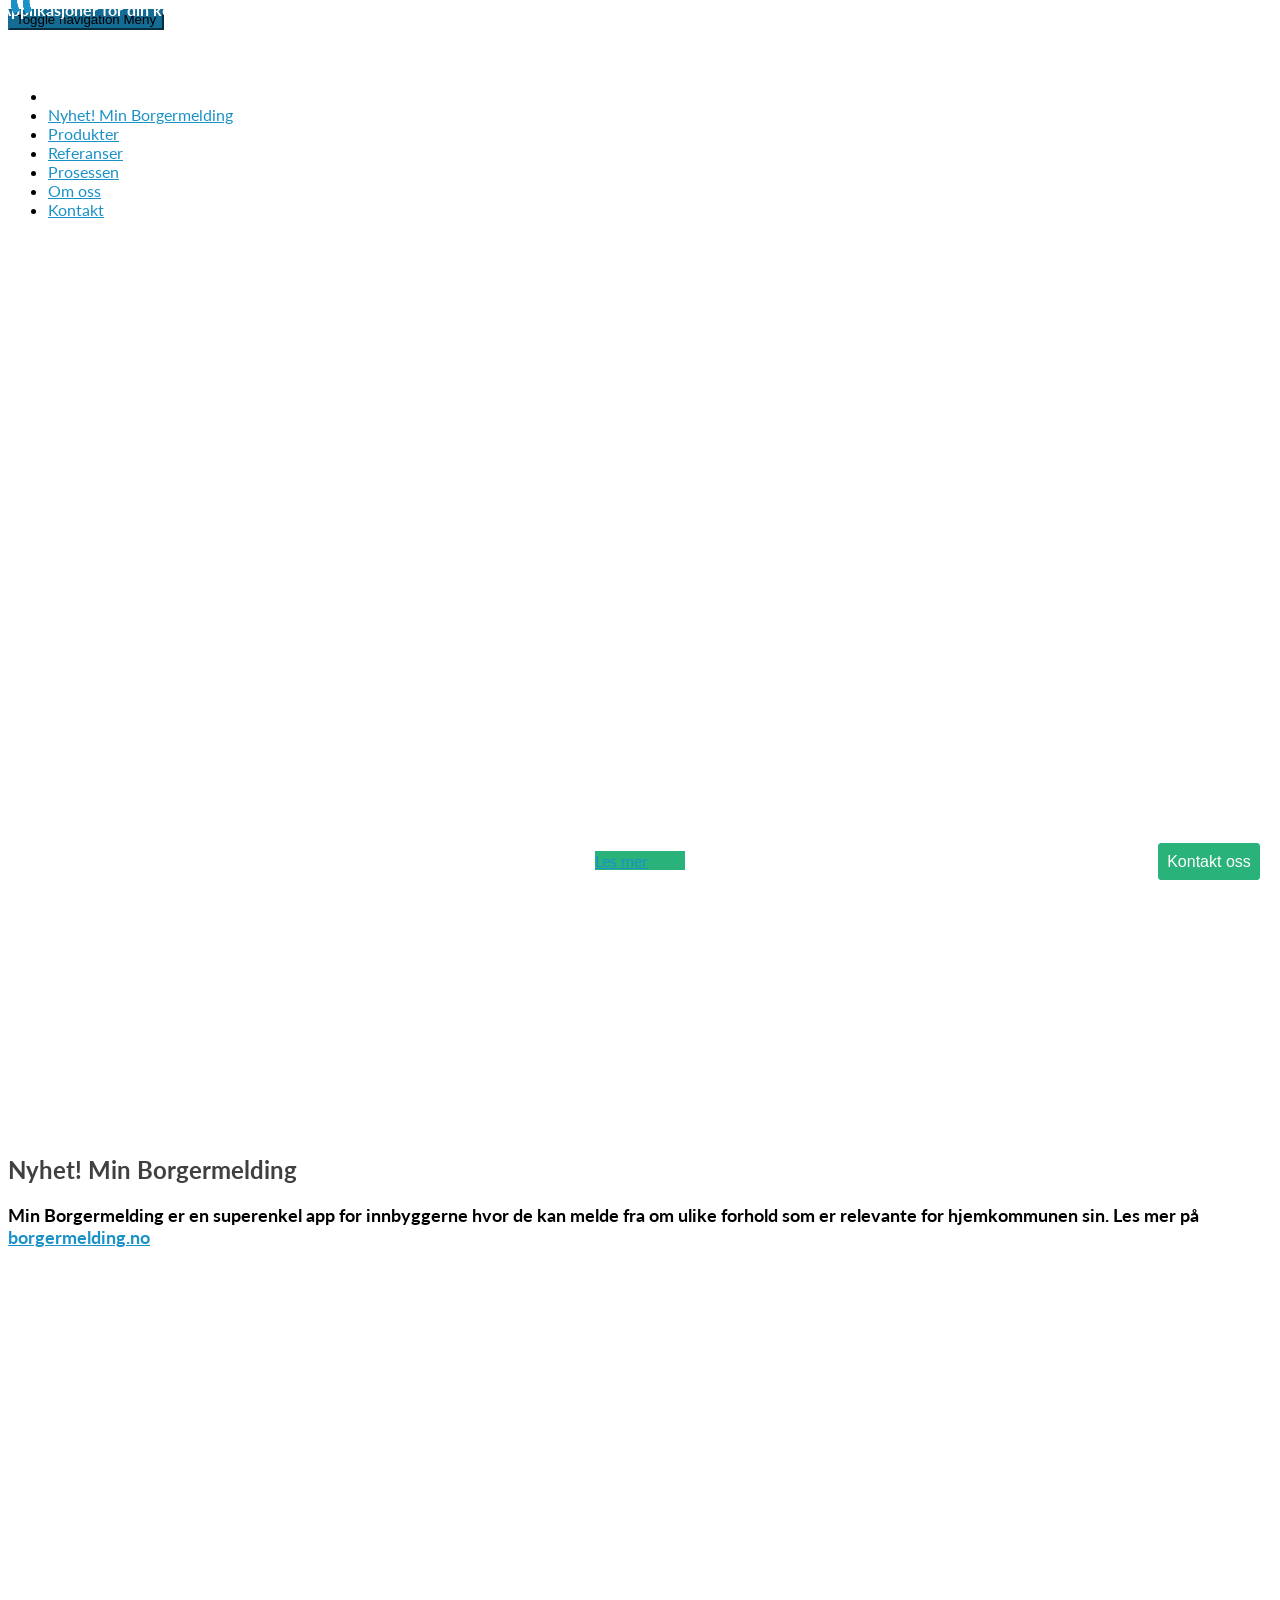
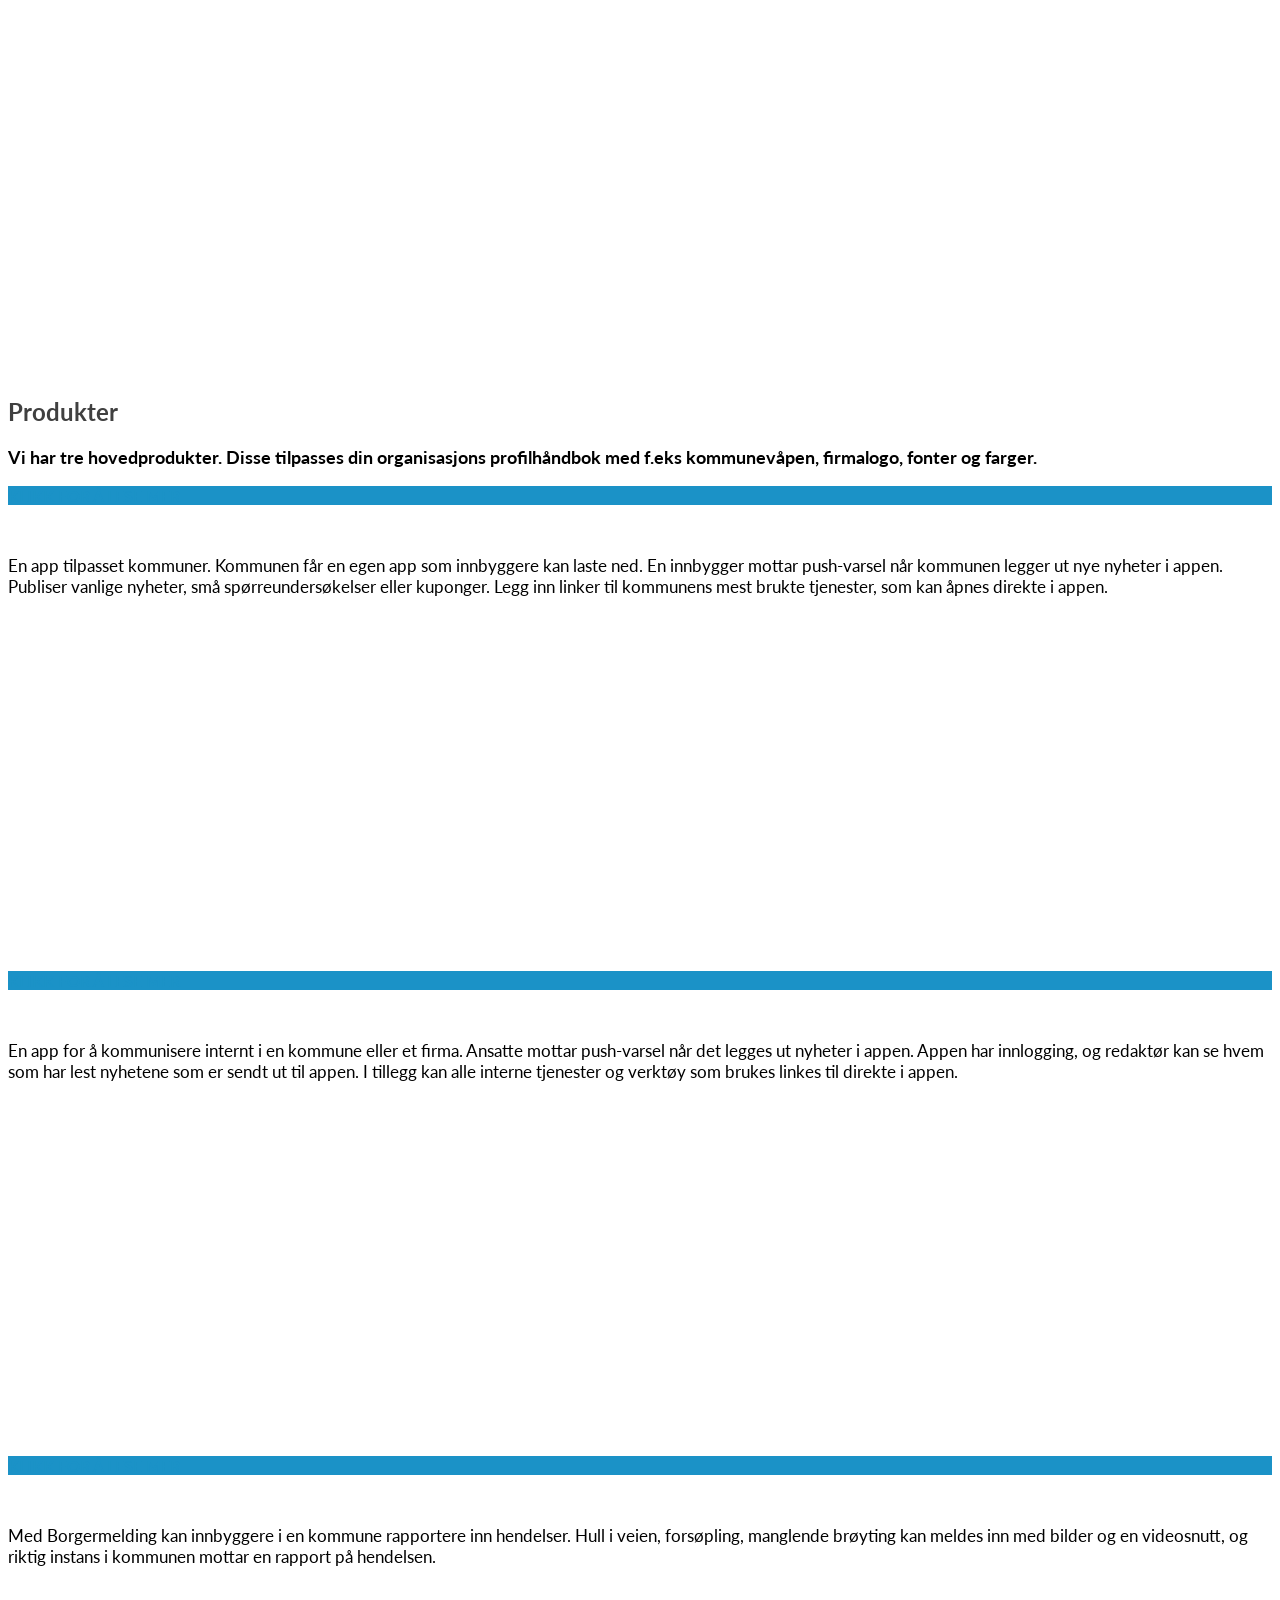
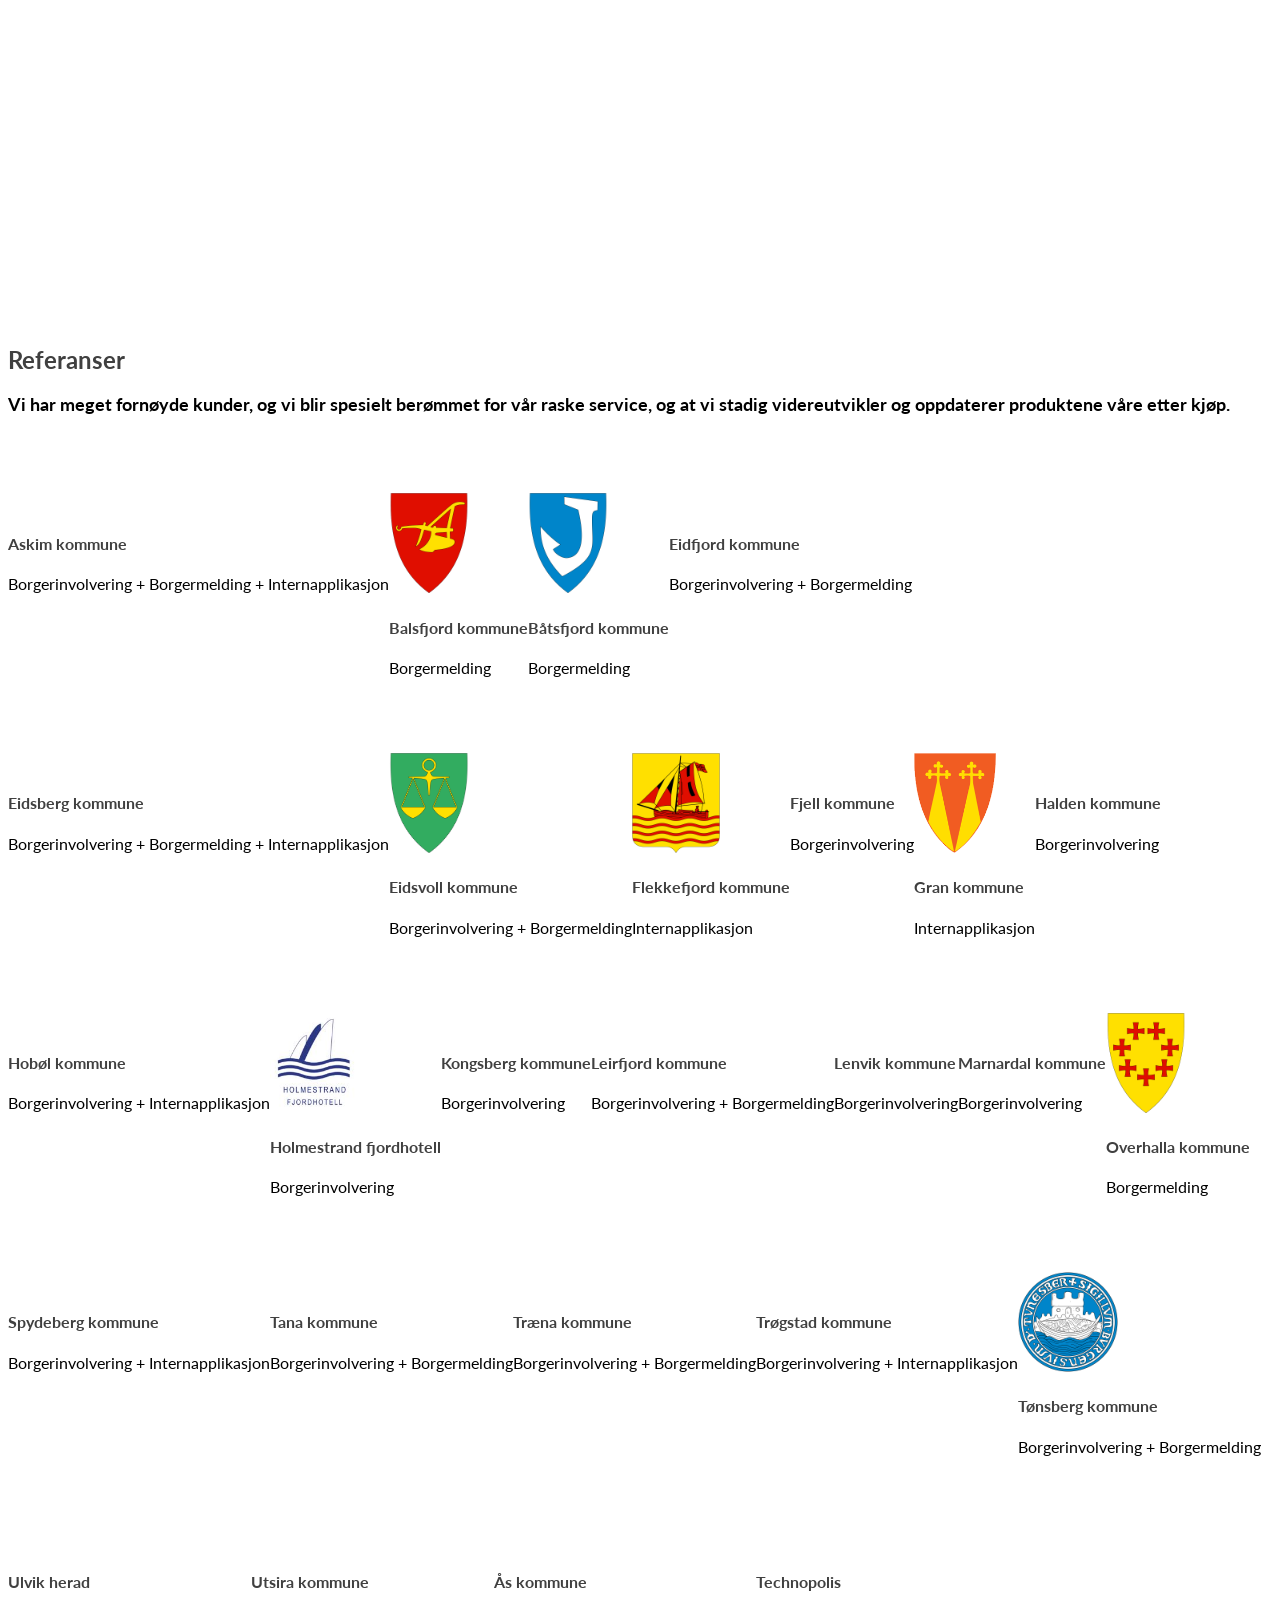
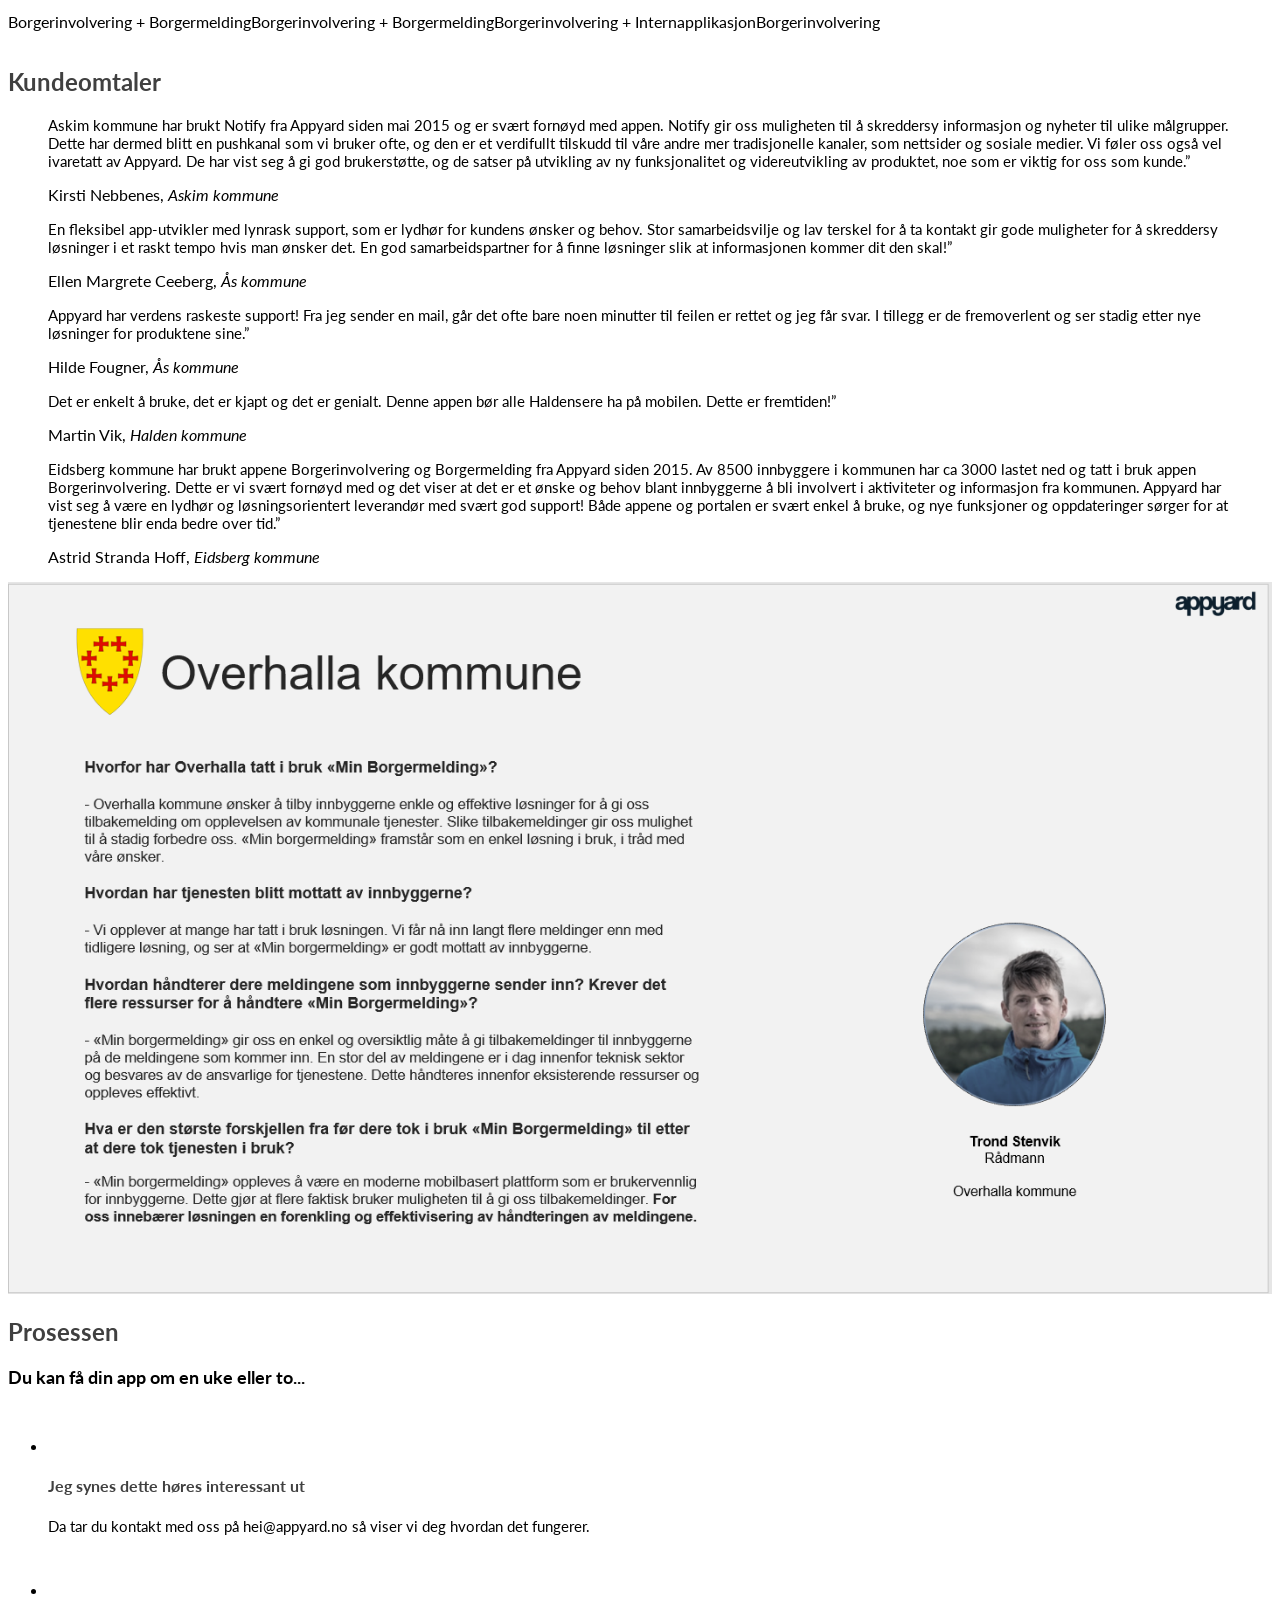
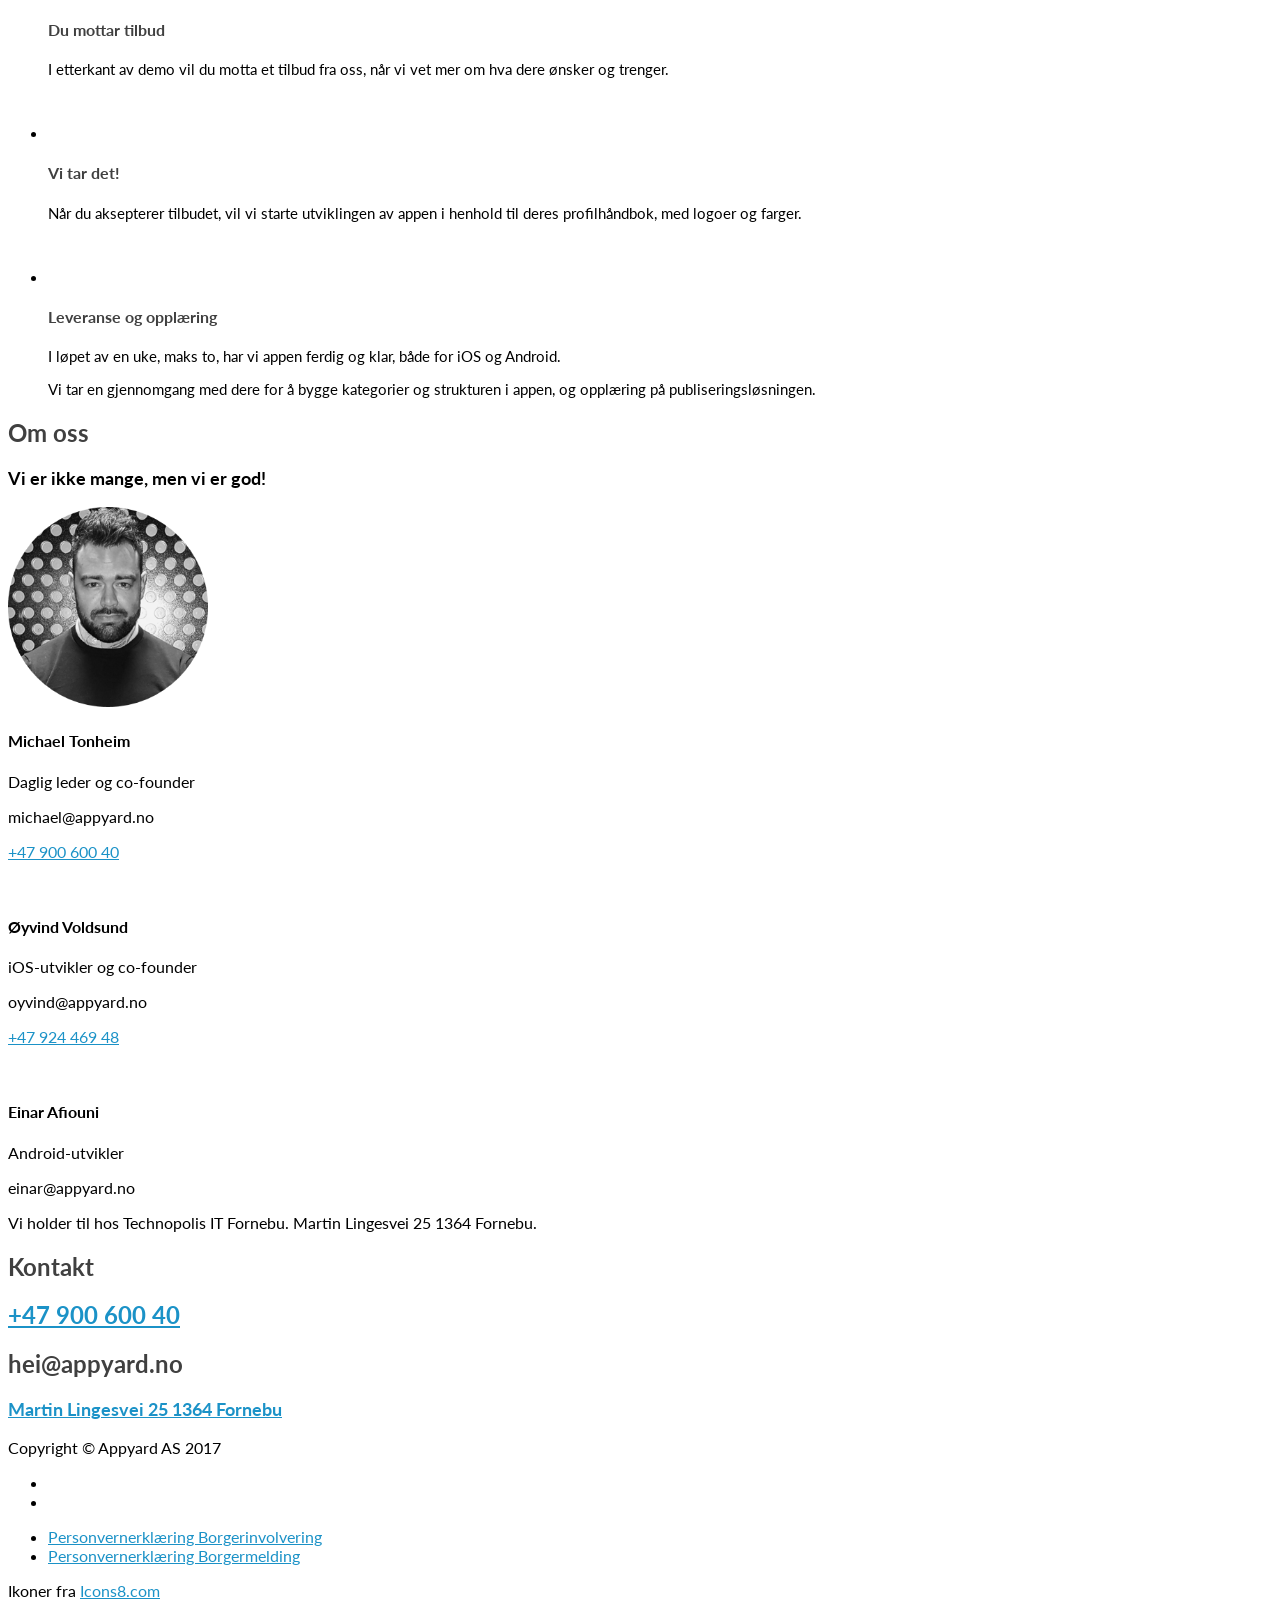
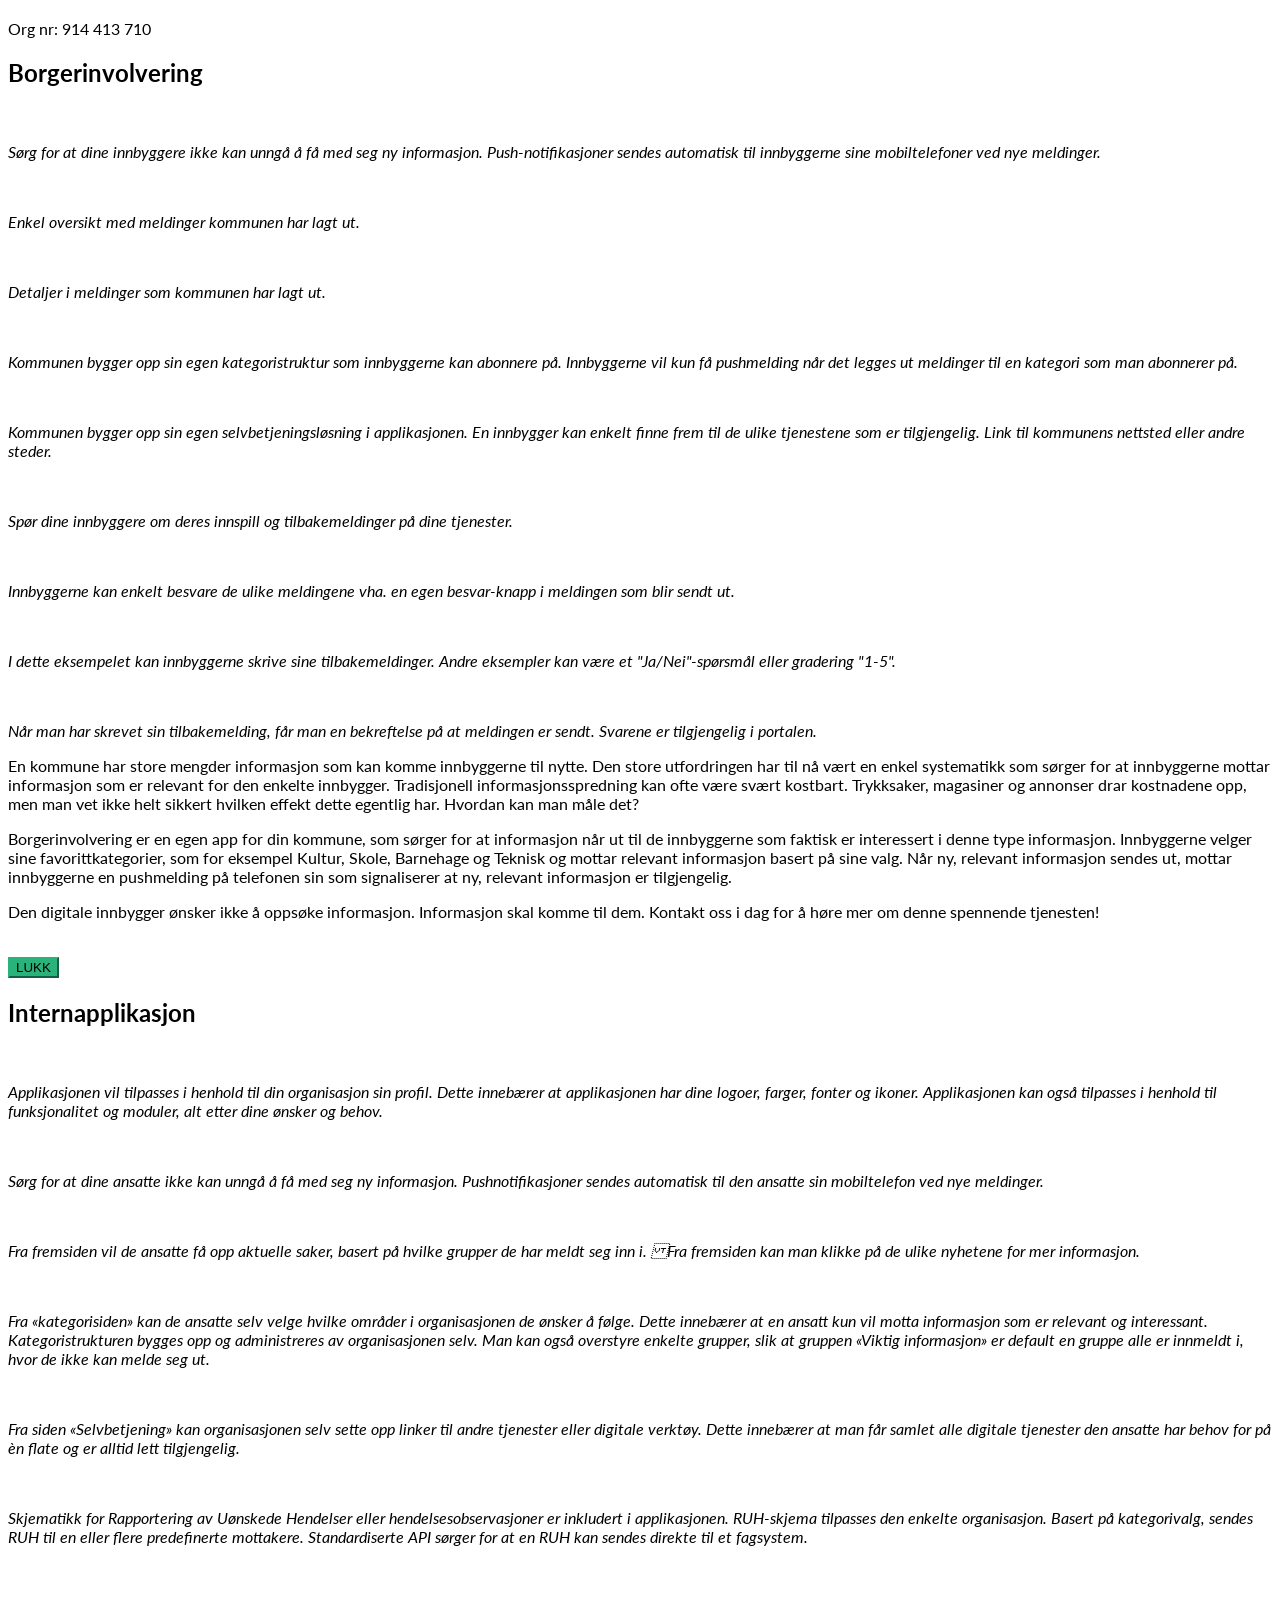
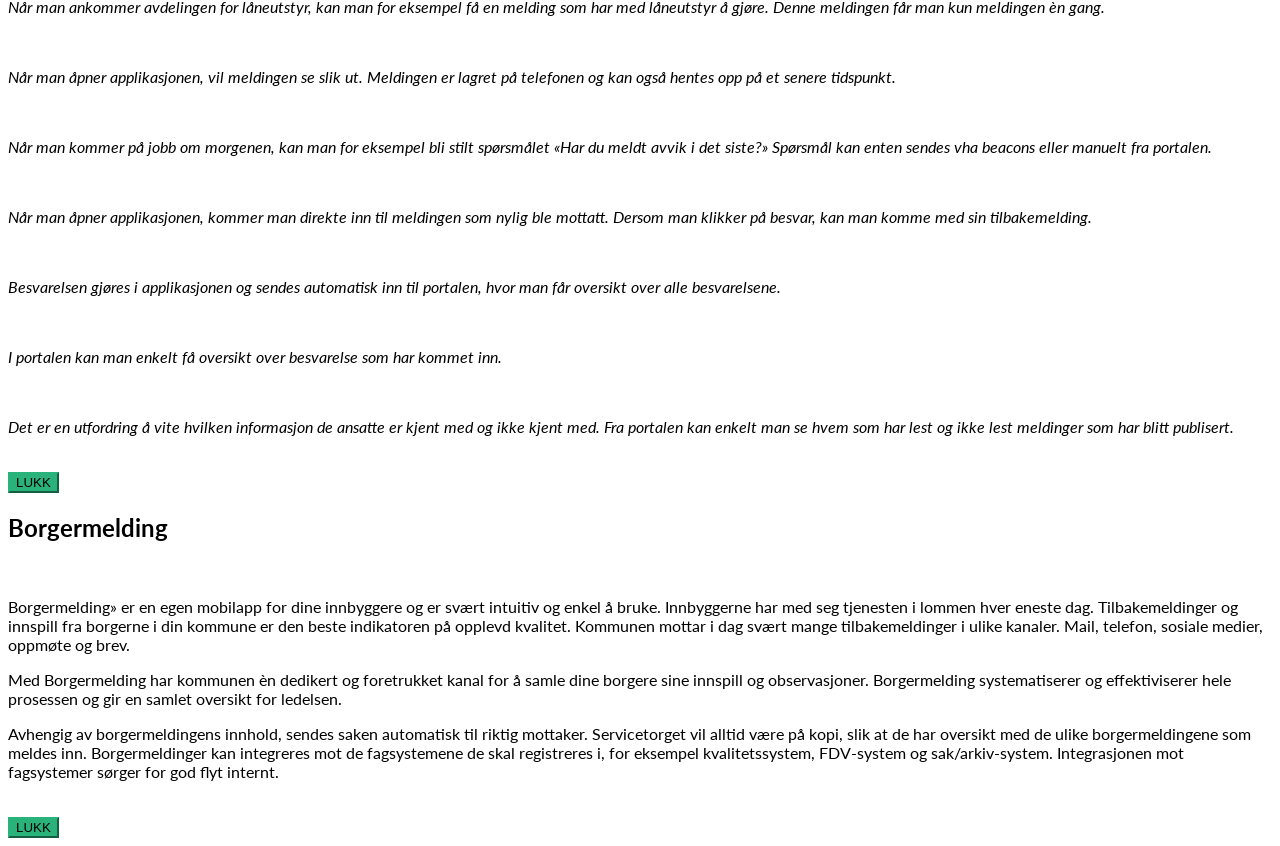
==== commit 5339c024: "Changed contact button replaced the messenger contact button with freshdesk." ====
--- a/index.html
+++ b/index.html
@@ -565,7 +565,7 @@
                 <div class="col-lg-12 text-center">
                     <h2 class="section-heading">Kontakt</h2>
                     <h2 class="section-heading"><a href="tel:+4790060040">+47 900 600 40</a></h2>
-                    <h2 class="section-heading">hei&#64;appyard.no</h2>
+                    <h2 class="section-heading"><span style="text-transform:none;">hei&#64;appyard.no</span></h2>
                     <h3 class="section-subheading text-muted">
                         <a href="http://maps.google.com/?q=Martin Lingesvei 25 1364 Fornebu" target="_blank">Martin Lingesvei 25 1364 Fornebu</a>
                     </h3>
@@ -590,8 +590,12 @@
                 </div>
                 <div class="col-md-4">
                     <ul class="list-inline quicklinks">
-                        <li><a href="personvern.html">Personvernerklæring Borgerinvolvering</a></li>
-                        <li><a href="personvern_bm.html">Personvernerklæring Borgermelding</a></li>
+                        <li>
+                            <a href="pv_notify.htm">Personvernerklæring Borgerinvolvering</a>
+                        </li>
+                        <li>
+                            <a href="pv_borgermelding.htm">Personvernerklæring Borgermelding</a>
+                        </li>
                     </ul>
                 </div>
             </div>
@@ -915,8 +919,8 @@
 <script type="text/javascript"> _linkedin_partner_id = "647049"; window._linkedin_data_partner_ids = window._linkedin_data_partner_ids || []; window._linkedin_data_partner_ids.push(_linkedin_partner_id); </script><script type="text/javascript"> (function(){var s = document.getElementsByTagName("script")[0]; var b = document.createElement("script"); b.type = "text/javascript";b.async = true; b.src = "https://snap.licdn.com/li.lms-analytics/insight.min.js"; s.parentNode.insertBefore(b, s);})(); </script> <noscript> <img height="1" width="1" style="display:none;" alt="" src="https://dc.ads.linkedin.com/collect/?pid=647049&fmt=gif" /> </noscript>
 
 
-<a href="https://www.messenger.com/t/380568655456149/"
-      class="fb-message-blue"
+<a href="mailto:support@compilo.no"
+      class="message-green"
       style="bottom: 20px; right: 20px;"
       target="_blank">
       <i></i> Kontakt oss
--- a/css/styles.css
+++ b/css/styles.css
@@ -340,14 +340,15 @@
   Blue Button
 ---------------------------*/
 
-a.fb-message-blue {
+a.message-green {
   font-size: 16px;
   font-family: Helvetica, Arial, sans-serif;
   text-decoration: none;
   color: #fff;
-  background-color: #0084ff;
-  border: 1px solid #0084ff;
-  width: 127px;
+  text-align: center;
+  background-color: #2AB27B;
+  border: 1px solid #2AB27B;
+  width: 100px;
   height: 35px;
   line-height: 35px;
   position: fixed;
@@ -359,33 +360,20 @@
   transition: all ease .15s;
   z-index: 2000;
 }
-a.fb-message-blue:hover {
-  background-color: #2093ff;
-  border: 1px solid #2093ff;
+a.message-green:hover {
+  background-color: #2AB27B;
+  border: 1px solid #2AB27B;
   -webkit-box-shadow: 0px 0px 8px 0px rgba(0,0,0,0.2);
   -moz-box-shadow: 0px 0px 8px 0px rgba(0,0,0,0.2);
   box-shadow: 0px 0px 8px 0px rgba(0,0,0,0.2);
   /* transform: scale(1.15); */ /* uncomment to add zoom effect */
 }
-a.fb-message-blue:focus {
-  background-color: #0084ff;
-  border: 1px solid #0084ff;
+a.message-green:focus {
+  background-color: #2AB27B;
+  border: 1px solid #2AB27B;
   -webkit-box-shadow: inset 0px 0px 8px 0px rgba(0,0,0,0.3);
   -moz-box-shadow: inset 0px 0px 8px 0px rgba(0,0,0,0.3);
   box-shadow: inset 0px 0px 8px 0px rgba(0,0,0,0.3);
-}
-
-.fb-message-blue i {
-  background-image: url('https://i.imgur.com/hjwozo7.png');
-  background-repeat: no-repeat;
-  background-size: 17px;
-  background-position: 7px 9px;
-  top: -1px;
-  height: 26px;
-  width: 26px;
-  padding: 10px 7px;
-  float: left;
-  margin-right: 5px;
 }
 
 .video-container {
